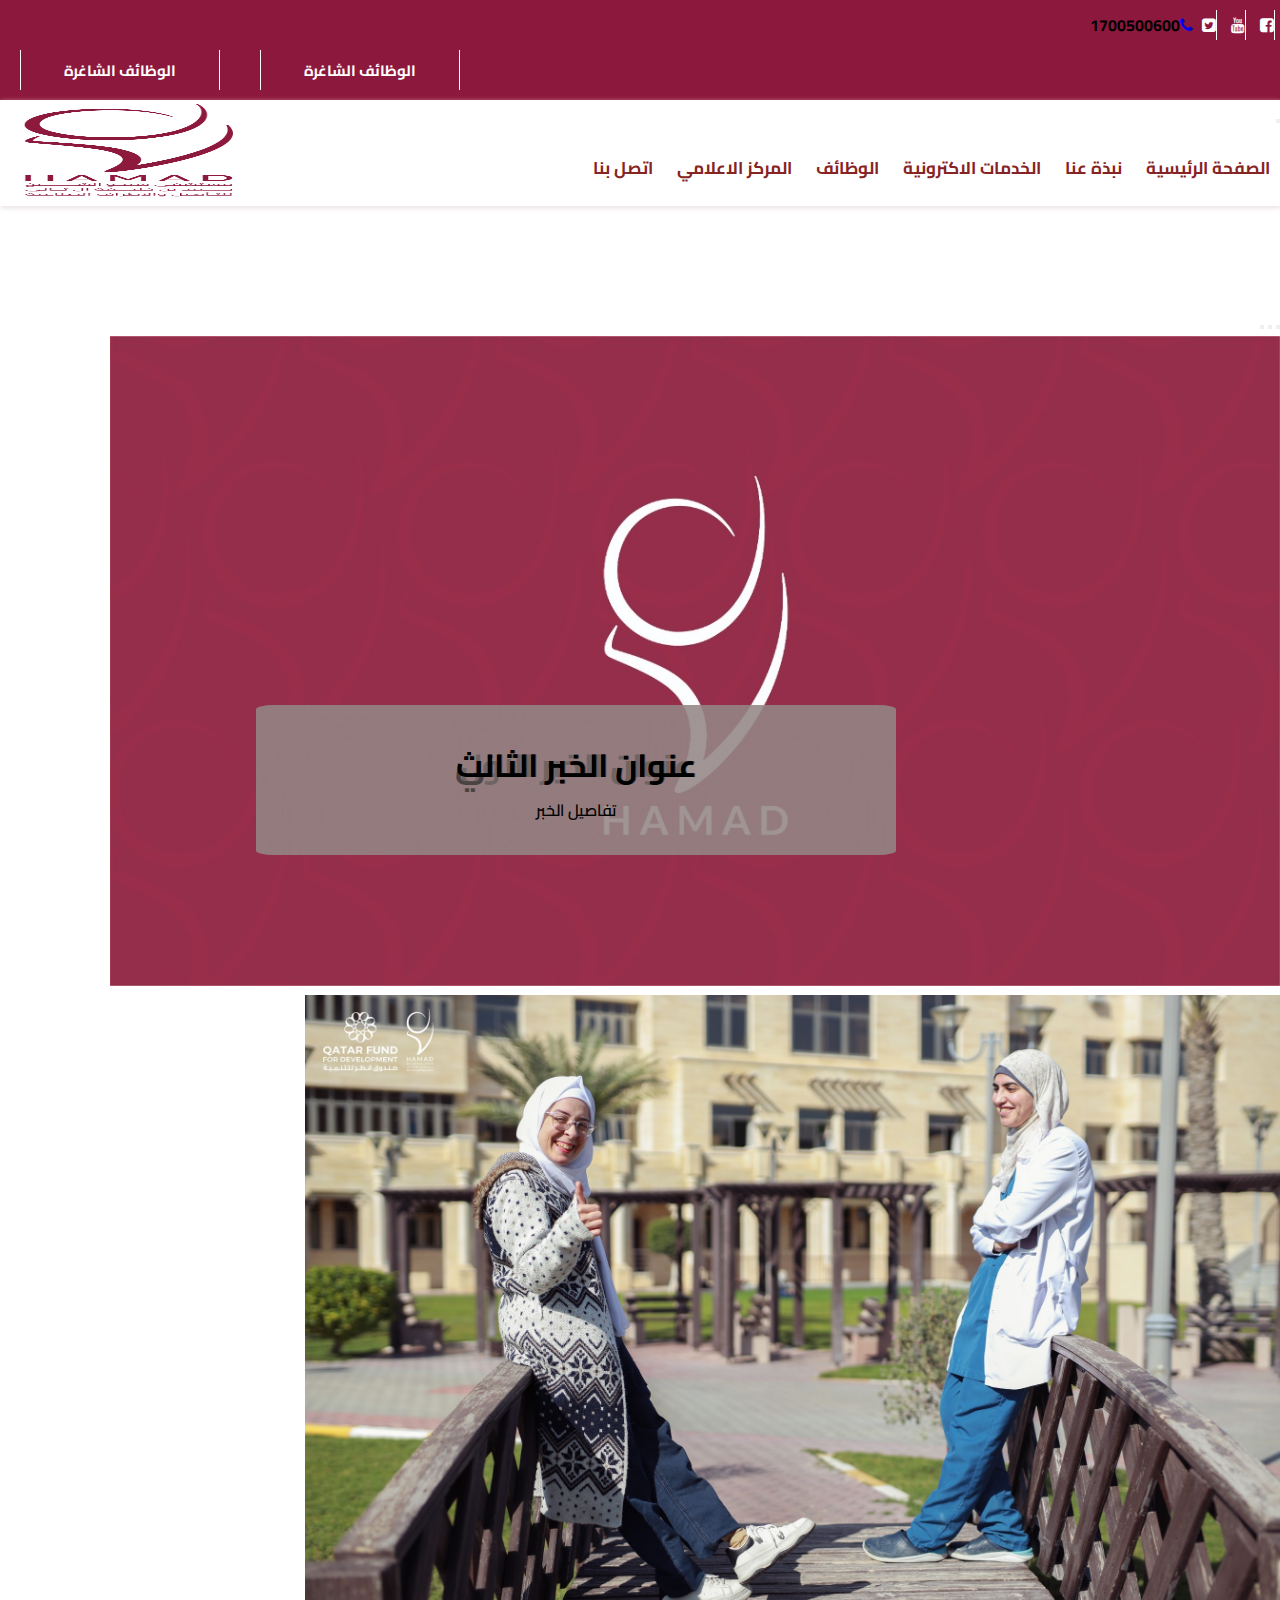
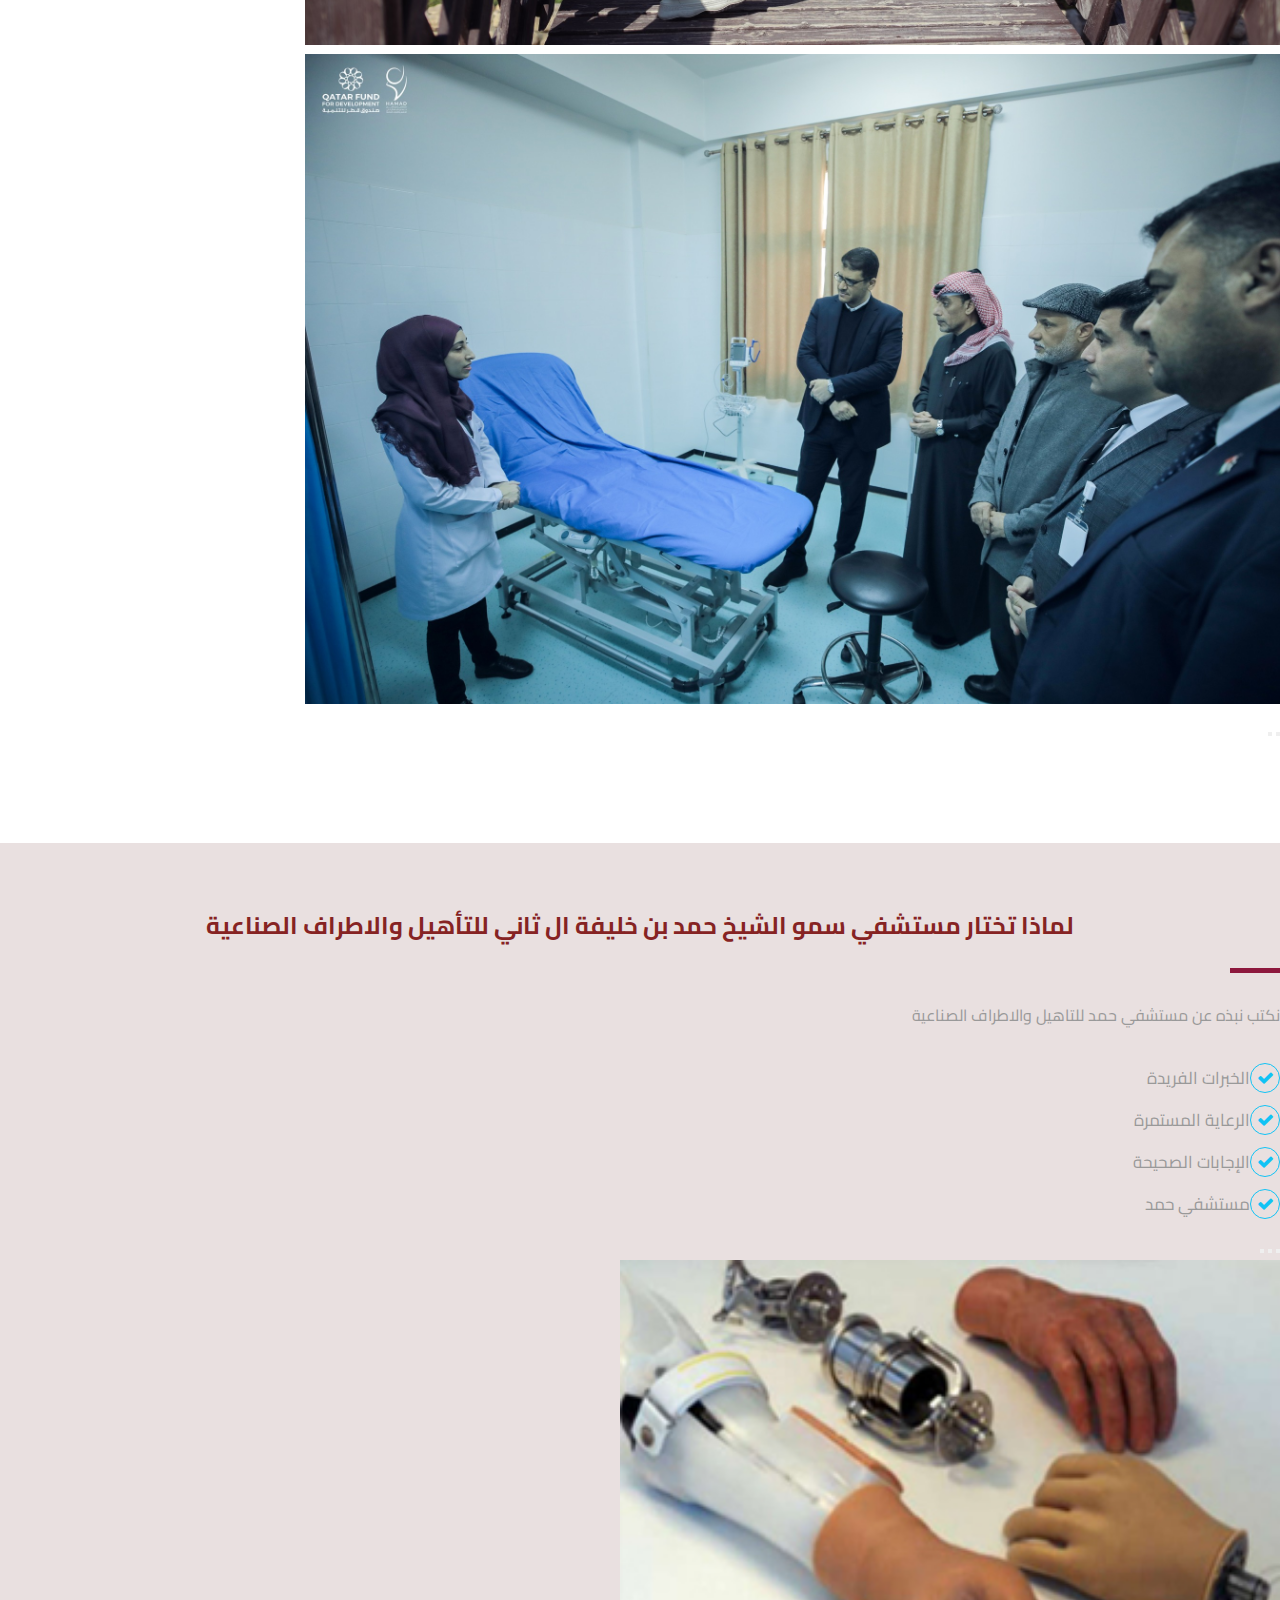
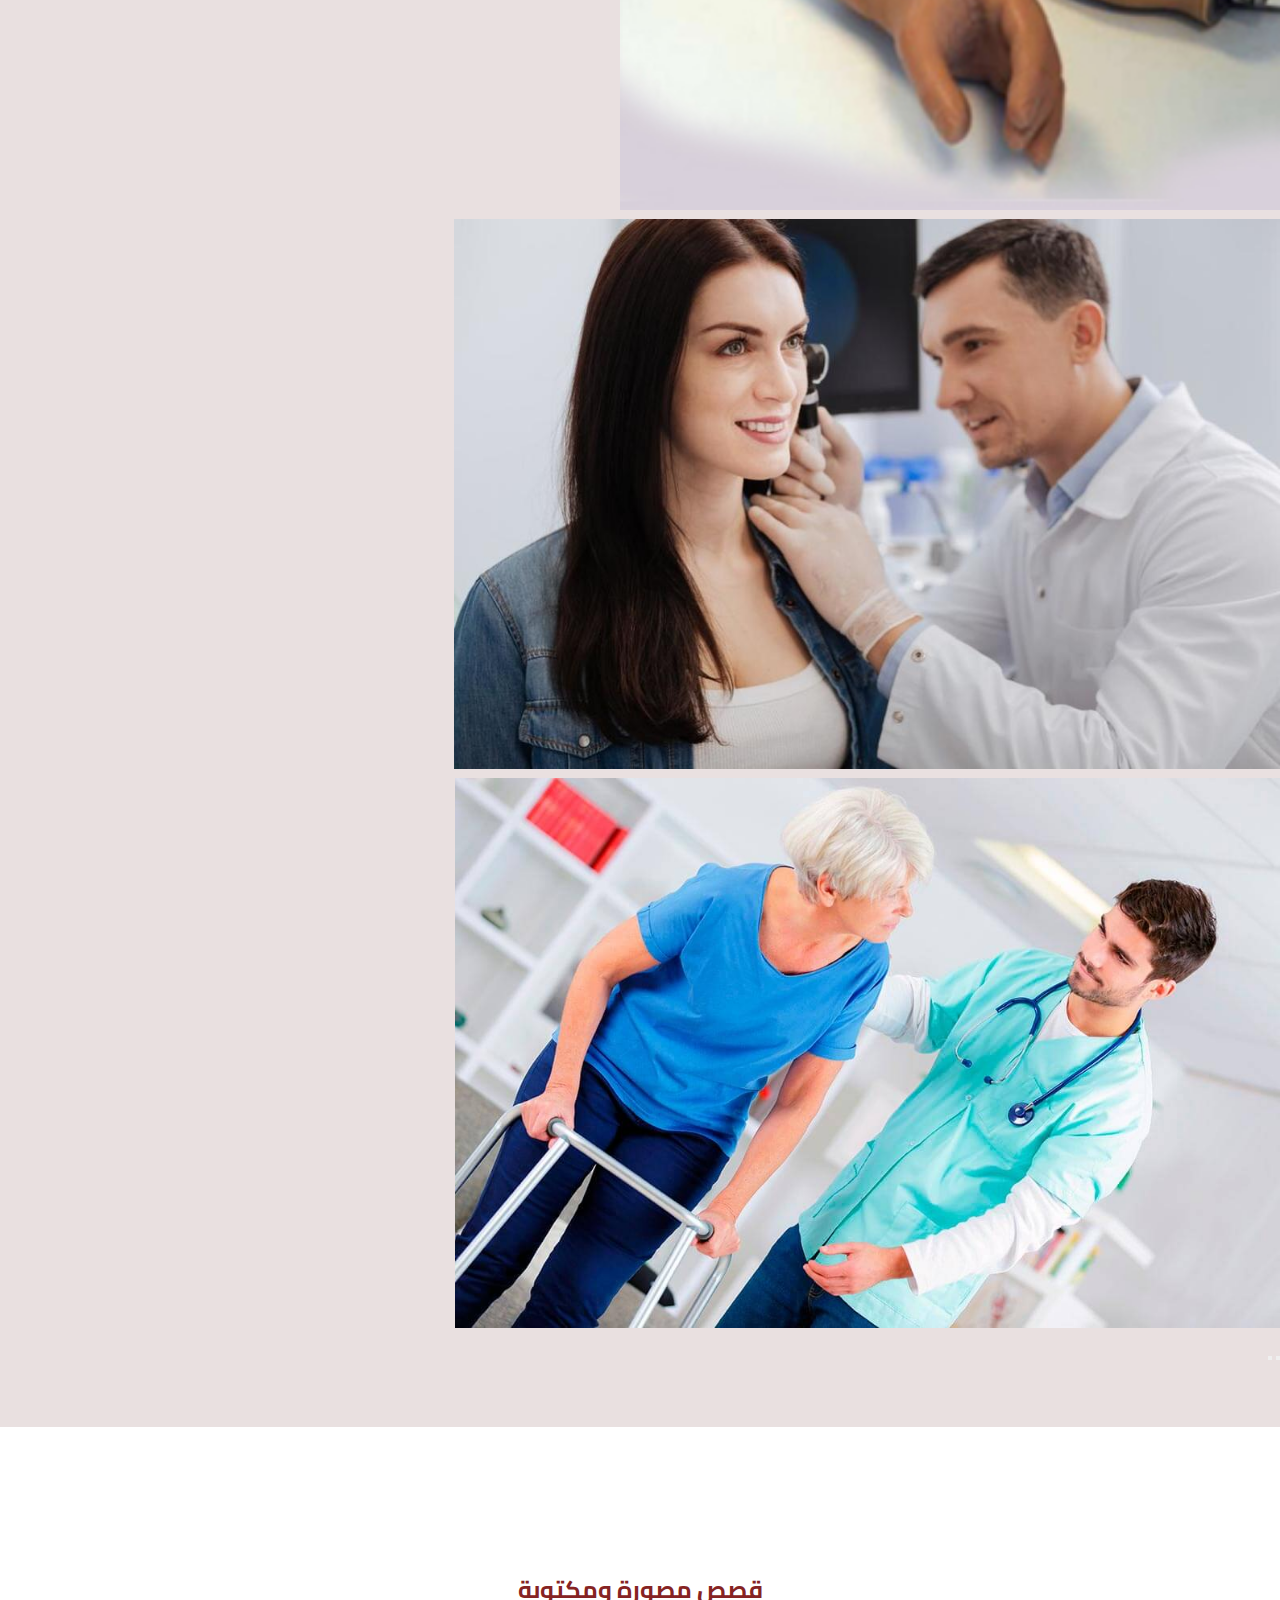
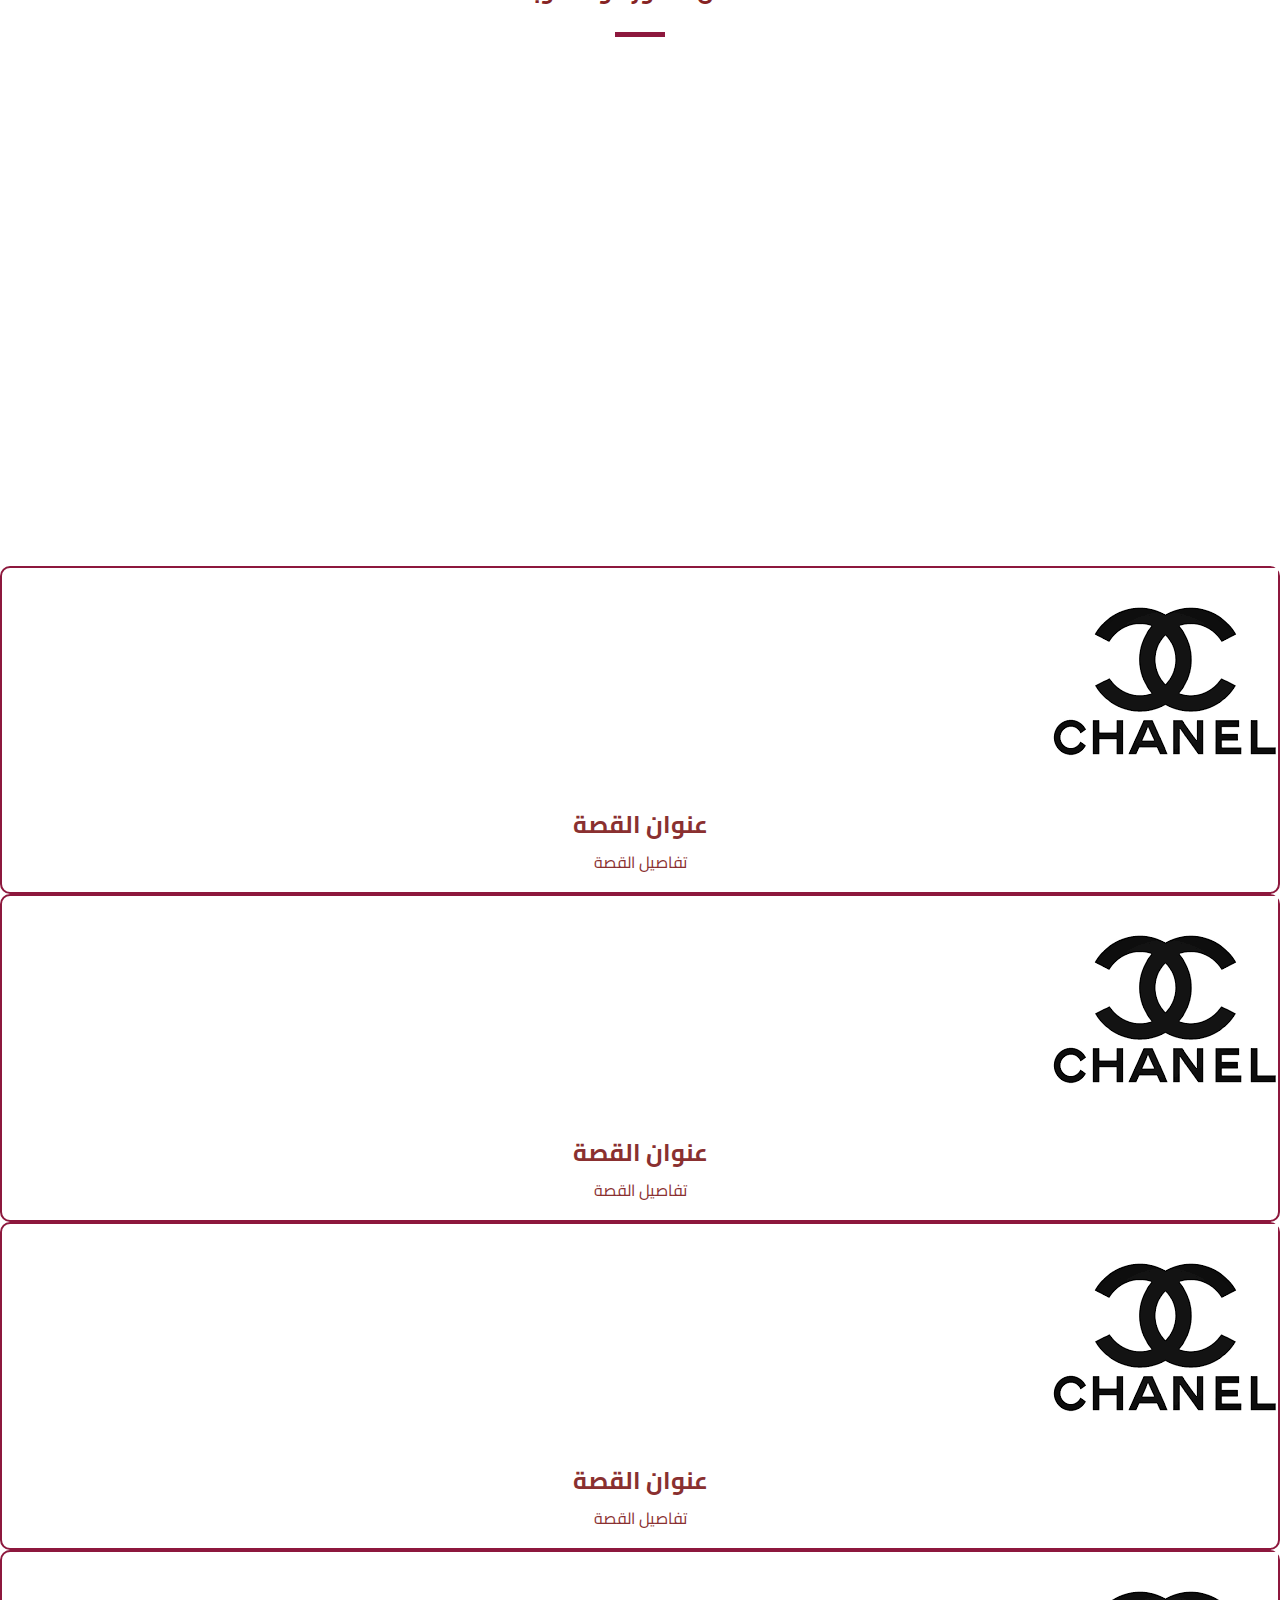
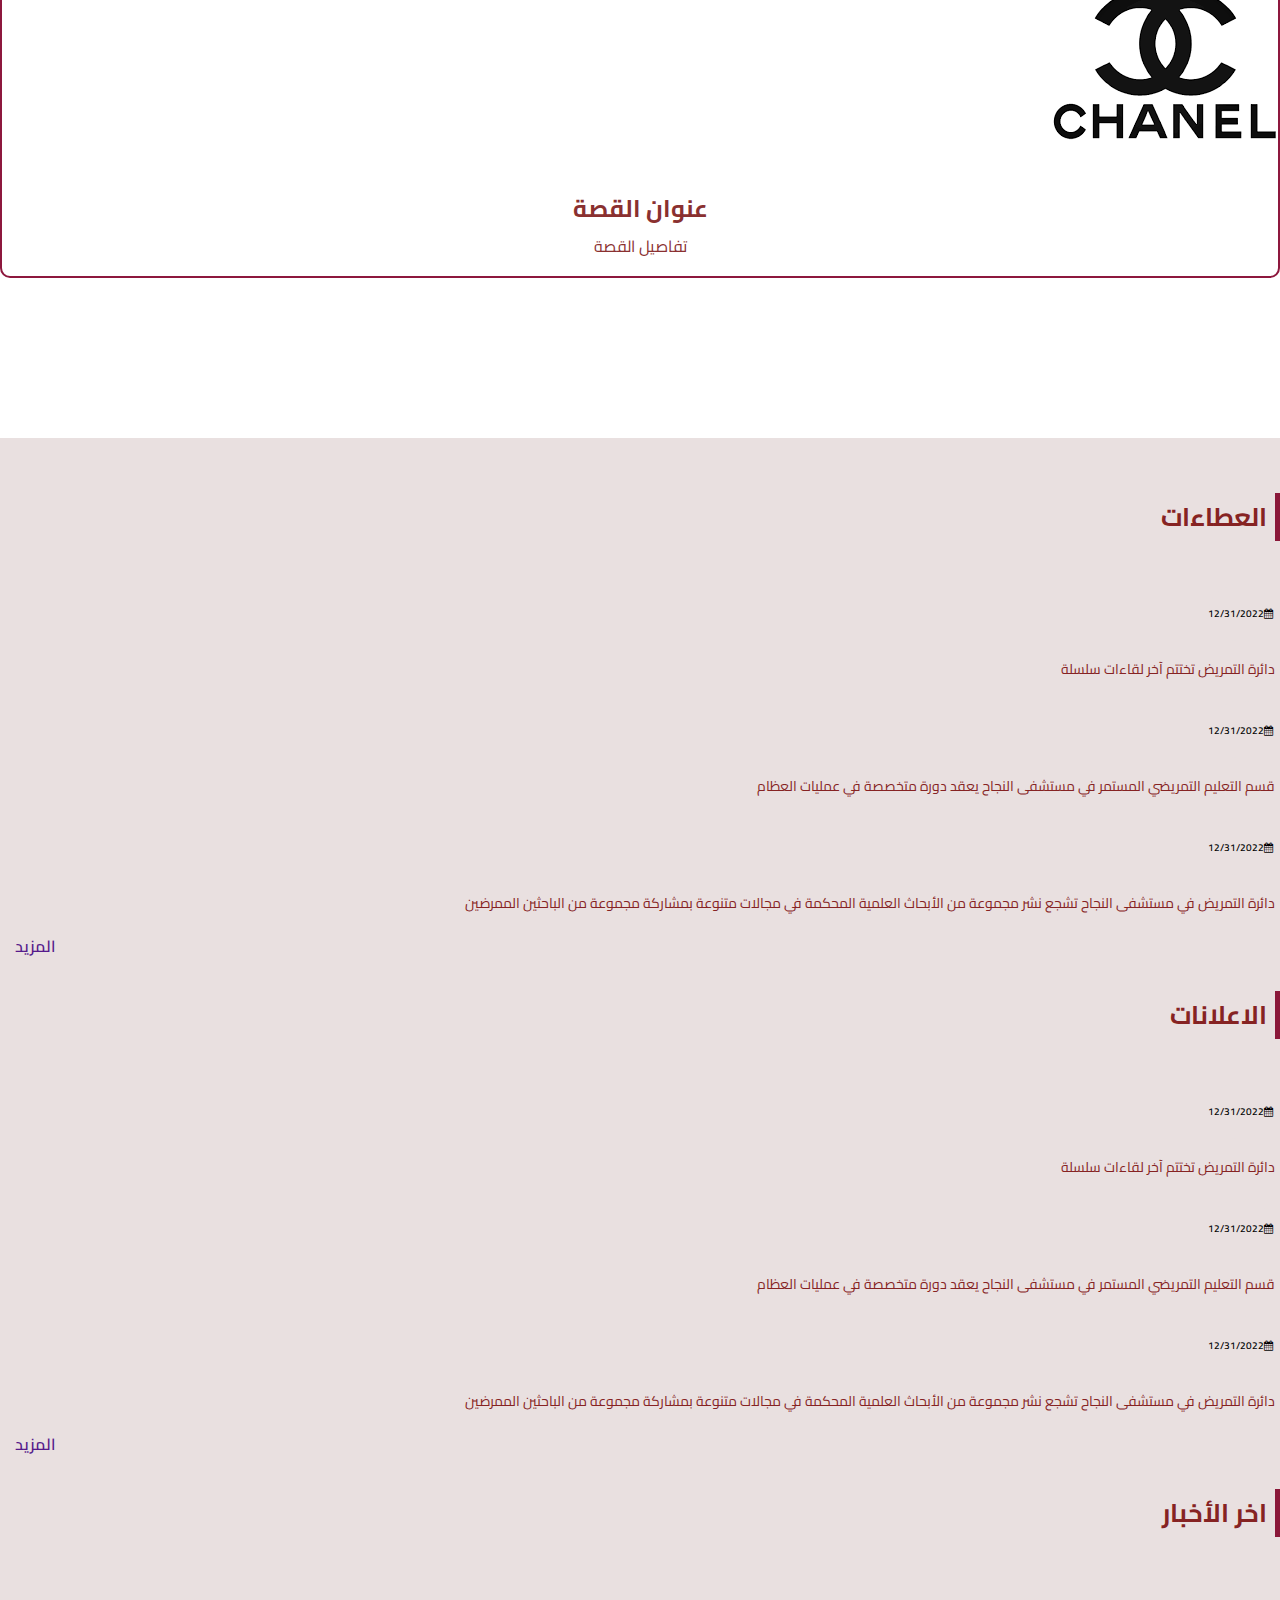
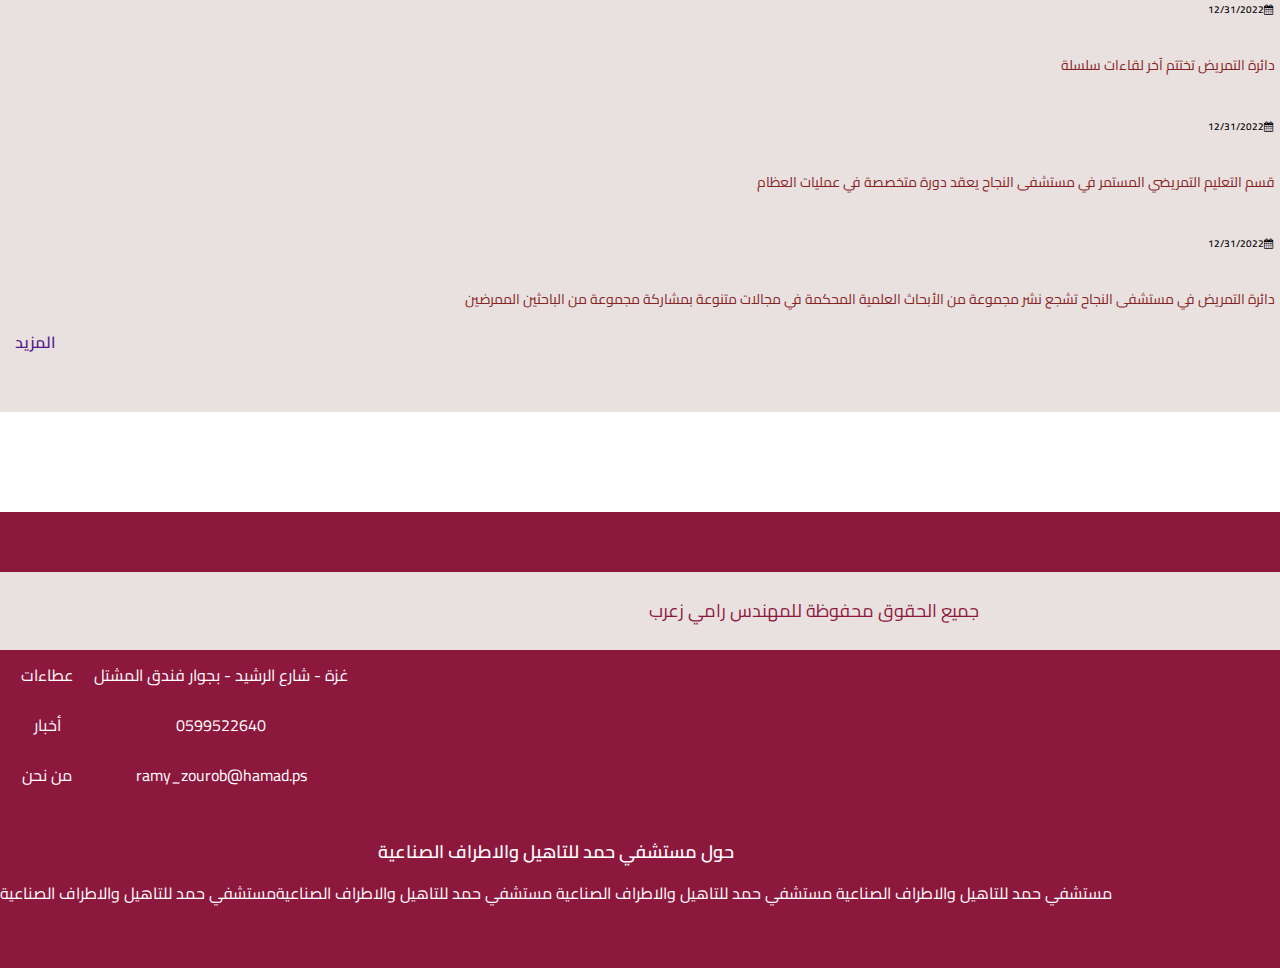
==== index.HTML @ 1cf13249 "first commit" ====
<!DOCTYPE html>
<html lang="en">
<head>
    <meta charset="UTF-8">
    <meta http-equiv="X-UA-Compatible" content="IE=edge">
    <meta name="viewport" content="width=device-width, initial-scale=1.0">
    <title>bootstrap</title>
    <!-- icon style sheets -->
    <!-- <link rel="stylesheet" href="css/all.css" /> -->
    <link rel="stylesheet" href="css/font-awesome.min.css" />
    <!-- main style_t css file -->
    <link rel="stylesheet" href="css/App.css" />
    <!-- google fonts -->

    <!-- <link rel="preconnect" href="https://fonts.googleapis.com">
    <link rel="preconnect" href="https://fonts.gstatic.com" crossorigin>
    <link href="https://fonts.googleapis.com/css2?family=Tajawal:wght@300&display=swap" rel="stylesheet"> -->

    <link href="https://fonts.googleapis.com/css2?family=Cairo&display=swap" rel="stylesheet">
    <!-- bootstrap -->
    <link href="https://cdn.jsdelivr.net/npm/bootstrap@5.0.2/dist/css/bootstrap.min.css" rel="stylesheet"
        integrity="sha384-EVSTQN3/azprG1Anm3QDgpJLIm9Nao0Yz1ztcQTwFspd3yD65VohhpuuCOmLASjC" crossorigin="anonymous">

</head>
<body>
<section class="header-top">
    <div class="container">
        <div class="row">
            <div class="col-md-4 d-flex">
                <ul class="icon-header ">
                    <li class="phon-number pe-2 mt-3"> <a href="#"><i class="fa fa-facebook-square"></i></a></li>
                    <li class="saersh pe-2 mt-3"> <a href="#"><i class="fa fa-youtube"></i></a></li>
                    <li class="media pe-2 mt-3"> <a href="#"><i class="fa fa-twitter-square"></i></a></li>
                    <span class="header-phon text-white pe-2 mt-2"><a href="1700500600"><i class="fa fa-phone"></i></a>1700500600</span>
                </ul>
            </div>
            <div class="col-md-4"></div>

            <div class="header-job col-md-4 d-flex">
                <button class="header-job pe-2"><a href="../view/job.html">الوظائف الشاغرة</a></button>
                <button class="header-job pe-2"><a href="../view/job.html">الوظائف الشاغرة</a></button>
            </div>
        </div>
    </div>
</section>

    <nav class="navbar navbar-expand-md navbar-dark  p-2">
            <div class="container">
                        <div class="col-md-4 px-5">
                            <div class="content-logo "> 
                                <img src="img/ColoredLogo.png" alt="" class="navbar-logo img-thumbnail">
                            </div>
                        </div>
                        <!-- <div class="col-md-0">
                        </div> -->
        
                        <div class="col-md-8">
                            <button class="navbar-toggler bg-dark" type="button" data-bs-toggle="collapse" data-bs-target="#rami"
                                aria-controls="rami" aria-expanded="false" aria-label="Toggle navigation">
                                <span class="navbar-toggler-icon"></span>
                            </button>
        
                            <ul id="rami" class="navbar-nav collapse navbar-collapse">
                                <li class="nav-item"> <a class="nav-item" href="#"> الصفحة الرئيسية </a></li>
                                <li class="nav-item"> <a class="nav-item" href="#"> نبذة عنا </a></li>
                                <li class="nav-item"> <a class="nav-item" href="#"> الخدمات الاكترونية </a></li>
                                <li class="nav-item"> <a class="nav-item" href="#"> الوظائف </a></li>
                                <li class="nav-item"> <a class="nav-item" href="#"> المركز الاعلامي </a></li>
                                <li class="nav-item"> <a class="nav-item" href="#"> اتصل بنا </a></li>
                            </ul>
                        </div>
                    </div>

            
        
    </nav>


    <section class="sildes pt-1 m-0">

        <div class="container">

            <!-- Carousel -->
            <div id="demo" class="carousel slide" data-bs-ride="carousel">

                <!-- Indicators/dots -->
                <div class="carousel-indicators">
                    <button type="button" data-bs-target="#demo" data-bs-slide-to="0" class="active" aria-current="true"
                        aria-label="Slide 1"></button>
                    <button type="button" data-bs-target="#demo" data-bs-slide-to="1" aria-label="Slide 2"></button>
                    <button type="button" data-bs-target="#demo" data-bs-slide-to="2" aria-label="Slide 3"></button>
                </div>

                <!-- The slideshow/carousel -->
                <div class="carousel-inner ">
                    <div class="carousel-item active ">
                        <img src="img/WhatsApp Image 2021-09-07 at 2.24.34 PM (1).jpeg" alt="Los Angeles" class="d-block w-100"
                            height="650px">
                        <div class="carousel-caption  ">
                            <h1 class="card-title">عنوان الخبر الاول </h1>
                            <span>تفاصيل الخبر</span>
                        </div>
                    </div>
                    <div class="carousel-item">
                        <img src="img/322540540_557510499611016_3101926929447348487_n.jpg" alt="Chicago" class="d-block w-100" height="650px">
                        <div class="carousel-caption">
                            <h1 class="card-title">عنوان الخبر الثاني </h1>
                            <span>تفاصيل الخبر</span>
                        </div>
                    </div>
                    <div class="carousel-item">
                        <img src="img/332153413_1125102698156128_404642898431330889_n.jpg" alt="New York" class="d-block w-100" height="650px">
                        <div class="carousel-caption ">
                            <h1 class="card-title col-md-6">عنوان الخبر الثالث </h1>
                            <span>تفاصيل الخبر</span>
                        </div>
                    </div>
                </div>

                <!-- Left and right controls/icons -->
                <button class="carousel-control-prev" type="button" data-bs-target="#demo" data-bs-slide="prev">
                    <span class="carousel-control-prev-icon"></span>
                </button>
                <button class="carousel-control-next" type="button" data-bs-target="#demo" data-bs-slide="next">
                    <span class="carousel-control-next-icon"></span>
                </button>
            </div>

        </div>

    </section>
    
<!-- Why Choose Us (Services)-->
<section class="Services">
    <div class="Services navbar-expand-md navbar-dark">
        <div class="container">
            <!-- <div class="row"> -->
                <div class="row Services content justify-content-center">

                    <div class="Services-item col-md-6">
                        <div class="section-header">
                            <h2 class="section-title">لماذا تختار مستشفي سمو الشيخ حمد بن خليفة ال ثاني للتأهيل والاطراف
                                الصناعية</h2>
                            <span class="line"></span>
                        </div>
                        <p class="Services-item-des">نكتب نبذه عن مستشفي حمد للتاهيل والاطراف الصناعية</p>
                        <ul class="Services-list">
                            <li> <i class="fa fa-check fa-lw"></i>الخبرات الفريدة</li>
                            <li> <i class="fa fa-check fa-lw"></i>الرعاية المستمرة</li>
                            <li> <i class="fa fa-check fa-lw"></i>الإجابات الصحيحة</li>
                            <li> <i class="fa fa-check fa-lw"></i>مستشفي حمد</li>
                        </ul>
                    </div>
    
                    <div class="Services-item col-md-6">
                        <div class="Services-item-img">
                            <!-- <img src="img/التاهيل.jpg" alt=""> -->
                            <div id="demo1" class="carousel slide" data-bs-ride="carousel">

                                <!-- Indicators/dots -->
                                <div class="carousel-indicators">
                                    <button type="button" data-bs-target="#demo1" data-bs-slide-to="0" class="active" aria-current="true"
                                        aria-label="Slide 1"></button>
                                    <button type="button" data-bs-target="#demo1" data-bs-slide-to="1" aria-label="Slide 2"></button>
                                    <button type="button" data-bs-target="#demo1" data-bs-slide-to="2" aria-label="Slide 3"></button>
                                </div>
                
                                <!-- The slideshow/carousel -->
                                <div class="carousel-inner rounded">
                                    <div class="carousel-item active">
                                        <img src="img/الاطراف.jpg" alt="Los Angeles" class="d-block w-100"
                                            height="550px">
                                    </div>
                                    <div class="carousel-item">
                                        <img src="img/السمع والتوازن.jpg" alt="Chicago" class="d-block w-100" height="550px">

                                    </div>
                                    <div class="carousel-item">
                                        <img src="img/التاهيل.jpg" alt="New York" class="d-block w-100" height="550px">

                                    </div>
                                </div>
                
                                <!-- Left and right controls/icons -->
                                <button class="carousel-control-prev" type="button" data-bs-target="#demo1" data-bs-slide="prev">
                                    <span class="carousel-control-prev-icon"></span>
                                </button>
                                <button class="carousel-control-next" type="button" data-bs-target="#demo1" data-bs-slide="next">
                                    <span class="carousel-control-next-icon"></span>
                                </button>
                            </div>
                        </div>
                        <!-- <ul class="Services-bollets">
                            <li class="active"></li>
                            <li></li>
                            <li></li>
                        </ul> -->
                    </div>

                </div>
            </div>

        <!-- </div> -->
    </div>

</section>

<section>
    <!-- Success stories -->
    <!-- <div class="stories"> -->
    <!-- section header -->
    <div class="section-header pd-y">
                <h2 class="section-title">قصص مصورة ومكتوبة</h2>
                <span class="line"></span>
            </div>
    <div class="container">
            <!-- <div class="row stories-content"> -->
                <div class="row content-stories m-0 justify-content-center">

                    <div class="stories-video col-md-6 d-flex">
                        <iframe width="1349" height="480" src="https://www.youtube.com/embed/rgUGmun47l4"
                            title="تعرفوا على أبرز خدمات مستشفى حمد المجانية" frameborder="0"
                            allow="accelerometer; autoplay; clipboard-write; encrypted-media; gyroscope; picture-in-picture; web-share"
                            allowfullscreen></iframe>
                    </div>

                    <div class="stories-text col-md-6 d-flex justify-content-around">
                        <div class="row stories-text2 col-md-6 justify-content-center">
                            <div class="stories-item w-98 mb-3 col-md-10 col-lg-10 col-sm-6">
                                <img src="img/images.png" alt="rami" class="stories-item-img">
                                <h2 class="stories-item-title">عنوان القصة</h2>
                                <p class="stories-item-des">تفاصيل القصة</p>
                            </div>
    
                            <div class="stories-item w-98 mb-3 col-md-10 col-lg-10 col-sm-6">
                                <img src="img/images.png" alt="rami" class="stories-item-img">
                                <h2 class="stories-item-title">عنوان القصة</h2>
                                <p class="stories-item-des">تفاصيل القصة</p>
                            </div>
                        </div>
                        <div class="row stories-text3 col-md-6 justify-content-center me-5">
                            <div class="stories-item w-98 mb-3 col-md-10 col-lg-10 col-sm-6">
                                <img src="img/images.png" alt="rami" class="stories-item-img">
                                <h2 class="stories-item-title">عنوان القصة</h2>
                                <p class="stories-item-des">تفاصيل القصة</p>
                            </div>
    
                            <div class="stories-item w-98 mb-3 col-md-10 col-lg-10 col-sm-6">
                                <img src="img/images.png" alt="rami" class="stories-item-img">
                                <h2 class="stories-item-title">عنوان القصة</h2>
                                <p class="stories-item-des">تفاصيل القصة</p>
                            </div>
                        </div>
                        <!-- <div class="stories-item w-50">
                            <img src="img/images.png" alt="rami" class="stories-item-img">
                            <h2 class="stories-item-title">عنوان القصة</h2>
                            <p class="stories-item-des">تفاصيل القصة</p>
                        </div> -->

                        <!-- <div class="stories-item w-50">
                            <img src="img/images.png" alt="rami" class="stories-item-img">
                            <h2 class="stories-item-title">عنوان القصة</h2>
                            <p class="stories-item-des">تفاصيل القصة</p>
                        </div> -->
                    </div>
                </div>
            <!-- </div> -->
        <!-- </div> -->
    </div>
</section>


    <!-- Why Choose Us (News)-->

<section class="News-dep">
    <div class="News pd-y justify-content-center">
        <div class="container">
            <div class="row d-flex News-content justify-content-around">

                <div class="card text-light col-lg-3 col-md-4 col-sm-6 mt-5">
                    <dir class="News-title">
                        <h2>العطاءات</h2>
                        <!-- <a href="">المزيد</a> -->
                    </dir>

                    <div class="News-body mb-3 w-100 ">
                        <ul class="list-group">
                            <li class="list-group-item w-100 ">

                                <div class="icon"><i class="fa fa-calendar" aria-hidden="true"></i>12/31/2022</div>
                                <div class="sss"><a href="#">دائرة التمريض تختتم آخر لقاءات سلسلة</a></div>

                            </li>

                            <li class="list-group-item w-100 col-md-10 col-lg-10 col-sm-6">
                                <div class="icon"><i class="fa fa-calendar" aria-hidden="true"></i>12/31/2022</div>
                                <div class="sss"><a href="#">قسم التعليم التمريضي المستمر في مستشفى النجاح يعقد دورة
                                        متخصصة في عمليات العظام</a></div>
                            </li>
                            <li class="list-group-item w-100 col-md-10 col-lg-10 col-sm-6">
                                <div class="icon"><i class="fa fa-calendar" aria-hidden="true"></i>12/31/2022</div>
                                <div class="sss"><a href="#">دائرة التمريض في مستشفى النجاح تشجع نشر مجموعة من الأبحاث
                                        العلمية المحكمة في مجالات متنوعة بمشاركة مجموعة من الباحثين الممرضين</a></div>
                            </li>
                            <a class="rrr" href="">المزيد</a>
                        </ul>
                        <!-- <p>قسم التعليم التمريضي المستمر في مستشفى النجاح يعقد دورة متخصصة في عمليات العظام</p> -->

                    </div>

                </div>

                <div class="card text-light col-lg-3 col-md-4 col-sm-6 mt-5">
                    <dir class="News-title">
                        <h2>الاعلانات</h2>
                    </dir>

                    <div class="News-body mb-3 w-100 col-md-10 col-lg-10 col-sm-6">
                        <ul class="list-group">
                            <li class="list-group-item w-100 col-md-10 col-lg-10 col-sm-6">

                                <div class="icon"><i class="fa fa-calendar" aria-hidden="true"></i>12/31/2022</div>
                                <div class="sss"><a href="#">دائرة التمريض تختتم آخر لقاءات سلسلة</a></div>

                            </li>

                            <li class="list-group-item w-100 col-md-10 col-lg-10 col-sm-6">
                                <div class="icon"><i class="fa fa-calendar" aria-hidden="true"></i>12/31/2022</div>
                                <div class="sss"><a href="#">قسم التعليم التمريضي المستمر في مستشفى النجاح يعقد دورة
                                        متخصصة في عمليات العظام</a></div>
                            </li>
                            <li class="list-group-item w-100 col-md-10 col-lg-10 col-sm-6">
                                <div class="icon"><i class="fa fa-calendar" aria-hidden="true"></i>12/31/2022</div>
                                <div class="sss"><a href="#">دائرة التمريض في مستشفى النجاح تشجع نشر مجموعة من الأبحاث
                                        العلمية المحكمة في مجالات متنوعة بمشاركة مجموعة من الباحثين الممرضين</a></div>
                            </li>
                            <a class="rrr" href="">المزيد</a>
                        </ul>
                        <!-- <p>قسم التعليم التمريضي المستمر في مستشفى النجاح يعقد دورة متخصصة في عمليات العظام</p> -->
                    </div>
                </div>

                <div class="card text-light col-lg-3 col-md-4 col-sm-6 mt-5">
                    <dir class="News-title">
                        <h2>اخر الأخبار</h2>
                    </dir>

                    <div class="News-body mb-3 w-100 col-md-10 col-lg-10 col-sm-6">
                        <ul class="list-group">
                            <li class="list-group-item w-100 col-md-10 col-lg-10 col-sm-6">

                                <div class="icon"><i class="fa fa-calendar" aria-hidden="true"></i>12/31/2022</div>
                                <div class="sss"><a href="#">دائرة التمريض تختتم آخر لقاءات سلسلة</a></div>

                            </li>

                            <li class="list-group-item w-100 col-md-10 col-lg-10 col-sm-6">
                                <div class="icon"><i class="fa fa-calendar" aria-hidden="true"></i>12/31/2022</div>
                                <div class="sss"><a href="#">قسم التعليم التمريضي المستمر في مستشفى النجاح يعقد دورة
                                        متخصصة في عمليات العظام</a></div>
                            </li>
                            <li class="list-group-item w-100 col-md-10 col-lg-10 col-sm-6">
                                <div class="icon"><i class="fa fa-calendar" aria-hidden="true"></i>12/31/2022</div>
                                <div class="sss"><a href="#">دائرة التمريض في مستشفى النجاح تشجع نشر مجموعة من الأبحاث
                                        العلمية المحكمة في مجالات متنوعة بمشاركة مجموعة من الباحثين الممرضين</a></div>
                            </li>
                            <a class="rrr" href="">المزيد</a>
                        </ul>

                        <!-- <p>قسم التعليم التمريضي المستمر في مستشفى النجاح يعقد دورة متخصصة في عمليات العظام</p> -->
                    </div>
                </div>
            </div>
        </div>
    </div>
</section>


        <!-- Footer Section -->

<section class="footer justify-content-center p-0">
    <div class="container">
        <div class="footer-content d-flex">
            <div class="footer-item col-md-4">
                <h2>روابط سريعة</h2>
                <h3>عطاءات</h3>
                <h3>أخبار</h3>
                <h3>من نحن</h3>
            </div>
            <div class="footer-item col-md-4">
                <h2>تواصل معنا</h2>
                <h3>غزة - شارع الرشيد - بجوار فندق المشتل</h3>
                <h3>0599522640</h3>
                <h3>ramy_zourob@hamad.ps</h3>
            </div>
            <div class="footer-item col-md-4">
                <h2>حول مستشفي حمد للتاهيل والاطراف الصناعية</h2>
                <p>مستشفي حمد للتاهيل والاطراف الصناعية مستشفي حمد للتاهيل والاطراف الصناعية مستشفي حمد للتاهيل والاطراف
                    الصناعيةمستشفي حمد للتاهيل والاطراف الصناعية</p>
            </div>
            <div class="clear"></div>
        </div>
    </div>
    <div class="copyright-content">
        <div class="copyright-itme col-md-12 text-center">
            <p>جميع الحقوق محفوظة للمهندس رامي زعرب</p>
        </div>
    </div>
</section>

    





    <!-- jQuery library -->
    <script src="https://cdn.jsdelivr.net/npm/jquery@3.6.3/dist/jquery.slim.min.js"></script>

    <!-- Popper JS -->
    <script src="https://cdn.jsdelivr.net/npm/popper.js@1.16.1/dist/umd/popper.min.js"></script>

    <!-- Latest compiled JavaScript -->
    <script src="https://cdn.jsdelivr.net/npm/bootstrap@4.6.2/dist/js/bootstrap.bundle.min.js"></script>


    <script src="https://cdn.jsdelivr.net/npm/jquery@3.6.3/dist/jquery.slim.min.js"></script>
    <script src="https://cdn.jsdelivr.net/npm/popper.js@1.16.1/dist/umd/popper.min.js"></script>
    <script src="https://cdn.jsdelivr.net/npm/bootstrap@4.6.2/dist/js/bootstrap.bundle.min.js"></script>


    <script src="https://cdn.jsdelivr.net/npm/bootstrap@5.0.2/dist/js/bootstrap.bundle.min.js"
        integrity="sha384-MrcW6ZMFYlzcLA8Nl+NtUVF0sA7MsXsP1UyJoMp4YLEuNSfAP+JcXn/tWtIaxVXM"
        crossorigin="anonymous"></script>
</body>
</html>
---- css/App.css ----
.section-header .section-title{
    /* font-size: 35px; */
    text-transform: capitalize;
    margin-bottom: 20px;
    font-size: 1.5rem;
    color: rgb(134, 35, 35);
    text-align: center;
    font-weight: 700;
}

.section-header .line{
    display: block;
    width: 50px;
    height: 5px;
    /* background-color: #8a1739; */
    background-color: #8d183d;;
    margin:  0 auto 0 auto;
    /* margin-bottom: 70px; */
}
.pd-y{
    padding:40px 0;  /** بعمل Padding من top و pottom **/
    
}

.carousel-caption {
    width:50%;
    position: absolute;
    /* خرجت العنصر خارج اطار الصفحة  */
    top: 80%;
    /* */
    left:30%;
    /* */
    transform: translate(-20%, -10%);
    /* */
    text-align: center;
    background-color: rgb(148, 134, 134, 0.5);
    padding: 30px;
    border-radius: 3%;


}

* {
    margin: 0;
    padding: 0;
    box-sizing: border-box;
}

:root{
    --man-color:#d63384;
}
body{
    direction: rtl;
    font-family: 'Cairo', sans-serif;
}

section,footer,header{
    width: 100%;
    max-width: 100%;
    height: auto;
    overflow: hidden;
    margin-top: 40px;
    padding: 60px 0;
}

h1,h2,h3,h4,h5,h6,p,span{
    font-family: 'Cairo', sans-serif;
}

img{
    max-width: 100%;
}

p{
    line-height: 30px;
}

input{
    box-sizing: border-box;
    border: 5px;
}

ul{
    padding: 0;

}
li{
    list-style: none;
}


.navbar-logo{
    
        width: 20%;
        height: 100px;
        float: left;
        text-align: center;
    
    
}
a{
    font-family: 'Cairo', sans-serif;
    font-weight: bold;
}

/**********************************************/

.header-top{
    background: #8d183d;
    padding: 5px 0;
    margin: 0;
}

.header-top ul li{
    display:inline-block;
    margin: 5px;
}

.header-top ul li a{
    color: #fff;
    text-decoration: none;
}

.header-phon{
   /* border-left: 1px solid #ffff;  */
   /* color: #fff; */
   font-weight: bold;
}

.header-top ul:last-of-type li{
    border-right: 1px solid #fff;
}

.header-top button:last-of-type a{
    /* border-right: 1px solid #fff; */
}

.header-top a:hover {
    text-decoration: underline;
}

.header-job button {
    width: 200px;
    height: 40px;
    float: left;
    margin: 5px 20px;
    border-radius: none;
    border: none;
    border-left: 1px solid #ffffff;
    border-right: 1px solid #ffffff;
    background: none;
}

button a{
    text-decoration: none;
    font-size: 15px;
    font-weight: bold;
    color: rgb(255, 255, 255);
    font-family: 'Cairo', sans-serif;
    letter-spacing: 1px;
}
/*********************************************/



.Services{
    background-color: #e9e0e0;;
   
}

/* .Services-item{
    width: 50%;
    float: right;
} */
/* .Services-item .section-header{
    text-align: right;
} */

.Services-item .section-header .line{
    margin: 0 0 0 700px;
    
}

.Services-item .section-title{
        font-size: 20Px;
        font-weight: bold;
        color: rgb(138, 48, 48);
        text-transform: capitalize;
        font-size: 1.5rem;
        color: rgb(134, 35, 35);
        font-weight: 700;
        padding: 0 25px;

}

.Services-item-des{
    color: #999;
    line-height: 1.5;
    margin-bottom: 15px;
    text-align: right;
    padding-top: 30px;
    font-size: 16px;
    padding-bottom: 20px;
}

.Services-list{
    list-style: none;
}

.Services-list li{
    margin-bottom: 10px;
    color:#999;
    text-align: right;
    font-size: 17px;
}

.Services-list li i{
    border: 1px solid #11C3F5;
    color: #11C3F5;
    width: 30px;
    height: 30px;
    padding: 5px;
    border-radius: 50%;
    text-align: right;
    }
    
    /* .Services-item-img img {
        width: 100%;
    } */
    
    .Services-bollets {
        list-style: none;
        text-align: center;
    }
    
    .Services-bollets li {
        display: inline-block;
        width: 10px;
        height: 10px;
        background: #6195ff;
        margin: 10px 4px;
        border-radius: 50%;
        font-size: 70px;
        font-size: 1.2rem;
        font-weight: 400;
    }
    
    .Services-bollets li.active {
        background-color: #8a1739;
    }
    
    .Services-bollets li:hover {
        background-color: #8a1739;
    }

    /************************************ Header *******************************/

.navbar{
    /* background-color: #8d183d; */
    box-shadow: 1px 2px 5px #e9e0e0;
}

.navbar-nav li {
    /* text-align: right; */
    list-style: none;
    display: inline-block;

}

.navbar-nav li a {
    text-transform: capitalize;
    text-decoration: none;
    padding: 22px 10px;
    display: block;
    font-size: 17px;
    font-weight: bold;
    color: rgb(134, 35, 35);

}


.navbar-nav li a:hover {
    display: block;
    background-color: rgb(207, 165, 165);
    border-radius: 10px;
    padding: 22px 10px;
}


/************************************ Min-Header *******************************/



/************************************ Success stories *******************************/

.stories{
    position: relative;
}

.content-stories{
    width: 100%;
}


.stories-title{
    text-align: center;
    font-size: 18px;
    font-weight: 400;
}


.stories-text{

    display: block;
    color: rgb(138, 48, 48);    
}

.stories-text .stories-item{

    list-style: none;
    border: 2px solid #8d183d;;
    border-radius: 10px;

}



.stories-item .stories-item-title{
    text-align: center;
}

.stories-item-des{
    text-align: center;
    padding-bottom: 15px;
}





/************************************ News *******************************/
/************************************ News *******************************/

.News{
    background-color:  #e9e0e0;
}

.News-item{
    width: 30%;
    height: auto;
    float: left;
    border: 1px solid #fffafa;
    border-radius: 20px;
    text-align: right;
    background-color: #ffffff;
}


.News-content .News-item.margin{
    margin: 0 3%;
}

.News-content .News-title {
    border-right: 5px solid #8a1739;
    padding-right: 0.5rem;
    margin-bottom: 1.5rem;
    margin-top: 15px;
    font-size: 17px;
    color: rgb(134, 35, 35);
    font-weight: 700;
    
}

.News-content .list-group-item{
    list-style: none;
    margin-top: 15px ;
    display: block;
    font-size: 1rem;
    font-weight: 400;


    
}

.News-content .list-group-item a{
    list-style: none;
    margin-top: 15px ;
    margin-bottom: 0px;
    display: block;
    font-size: 14px;
    font-weight: 400;
    color:rgb(134, 35, 35);
    text-decoration: none;


    
}

.News-content .list-group-item .icon{
    /* width: 19%;  */
    height: 57px;
    background-color: #e9e0e0;
    border-radius: 50%;
    float: right;
    margin-top: 4px;
    margin-left: 4px;
    margin-right: 7px;
    text-align: center;
    padding: 20px 0;
    font-size: 10px;
    font-weight: 600;


    
}

.News-content .list-group-item .sss{
    width: 100%;
    float: right;
    margin-right: 5px;
 

        
    }

    a.rrr{
        text-align: left;
        font-size: 1rem;
        font-weight: 600;
        margin: 15px;
        text-decoration: none;
    }

.list-group {
    display: flex;
    flex-direction: column;
    padding-right: 0;
    margin-bottom: 0;
    
}
/* .News-content{
    overflow: hidden;

} */





.footer{
    background-color: #8d183d;
    /* background-image: url(../img/g1mtv.jpeg) ;
    background-size: cover;
    position: relative;
    background-attachment: fixed; */
}

footer{
    width: 100%;
    max-width: 100%;
    height: auto;
    overflow: hidden;
    /* margin-top: 0;
    padding: 0 0; */
}



.footer-content{
    /* background-color: #8d183d; */
    /* background-color: rgb(148, 134, 134, 0.5); */

    
}

.footer-item{
    /* display: inline-block; */
    /* width: 30%; */
    margin: auto;
    padding-top: 25px;
    /* background-color: #f70000; */
    /* background-color: #8d183d; */
    text-align: center; 
    float: left; 
    color: #fff;
    
   
}

.footer-item.margin{
    margin: 0 5%;
}

.footer-item h2{
    padding: 10px 0;
    font-size: 18px;
    font-weight: 600;
}

.footer-item h3{
    padding: 10px 0;
    font-size: 16px;
    font-weight: 400;
}

.footer-item i{
    margin: 0 10px;
}

.copyright{
    /* background-color: #e9e0e0; */


    
}

.copyright-content{
    /* background-color: #f00c0c;
    margin-top: 300px 0;
    padding:20px 0;
    text-align: center; */
    /* margin-top: 25px; */
    color: #8d183d;
    font-size: 18px;
    padding: 1.5rem 0;
    font-weight: 400;
    position: relative;
    z-index: 1;
    background-color: #e9e0e0;
    text-align: center;
}

.copyright-itme p{
    /* padding-top:200px; */
    /* margin-top: 100px 0; */
    /* margin-top: 300px 0;
    background-color: #11C3F5; */
}
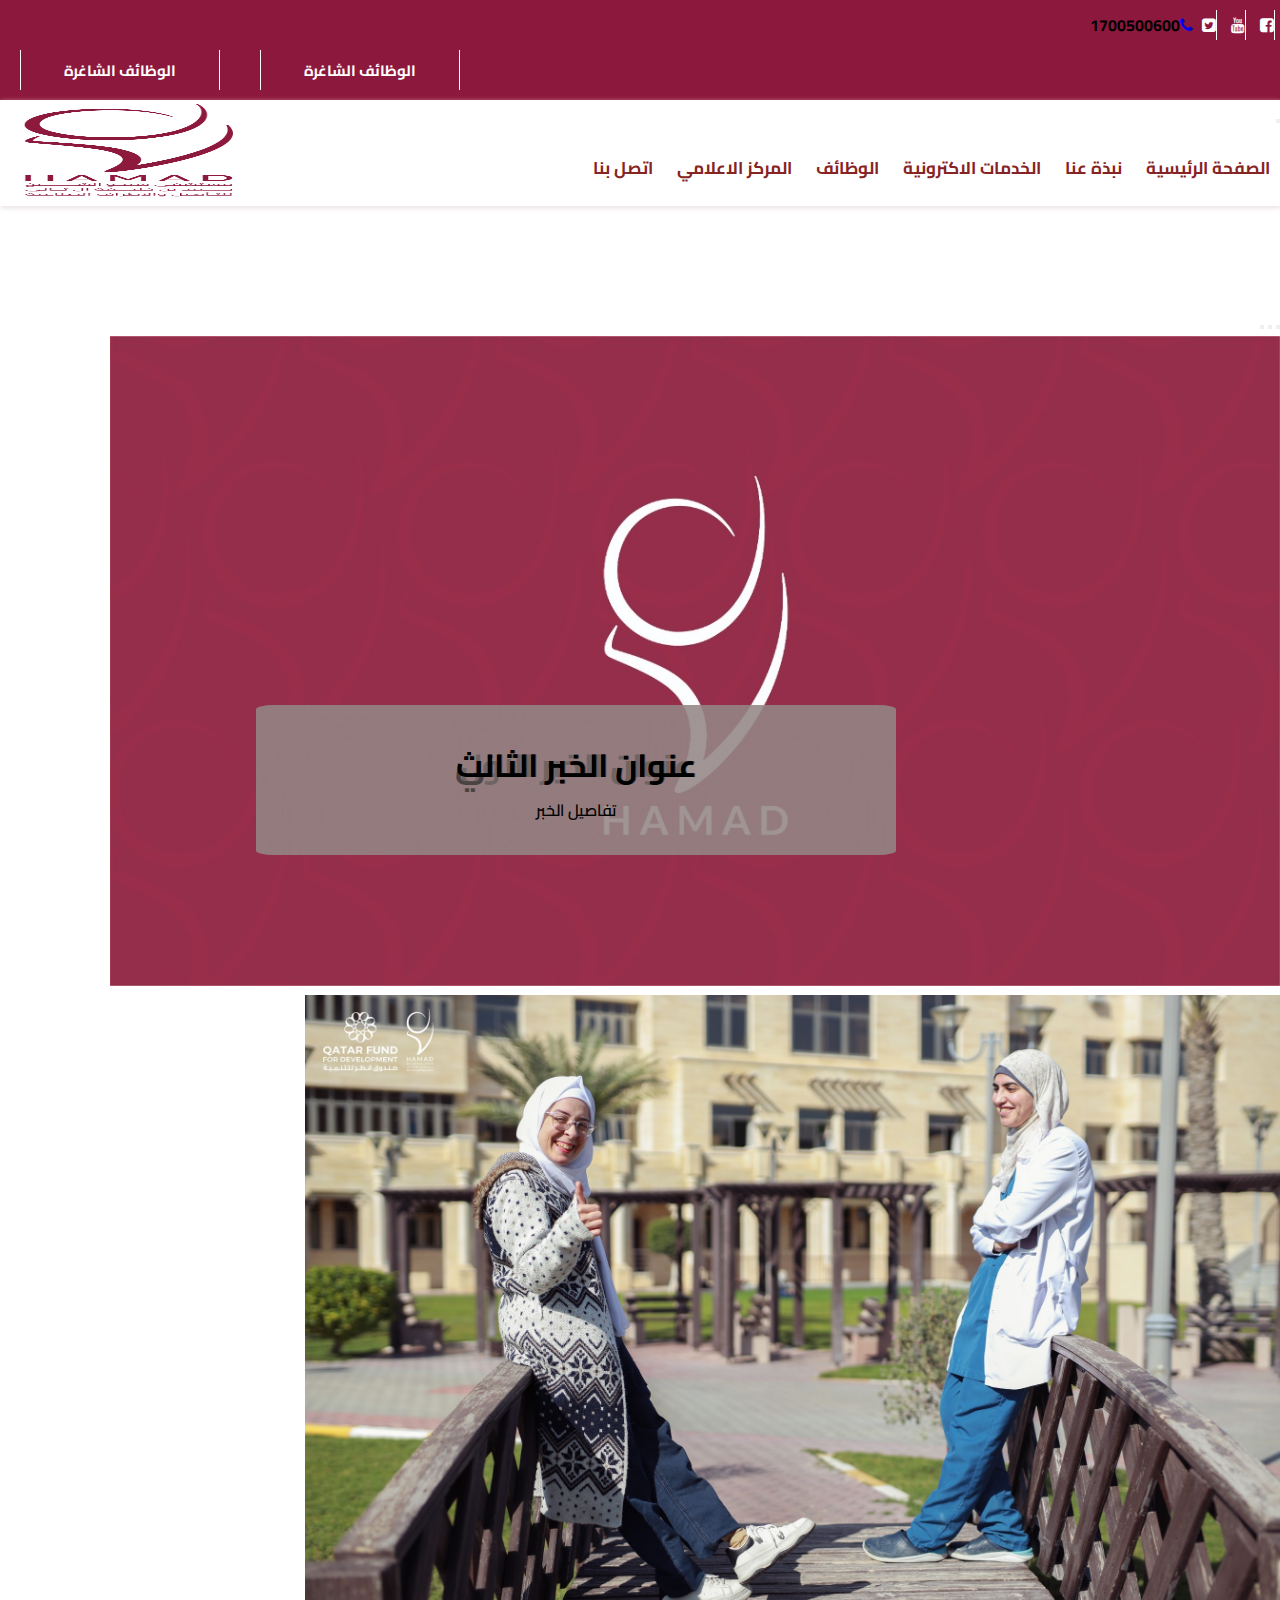
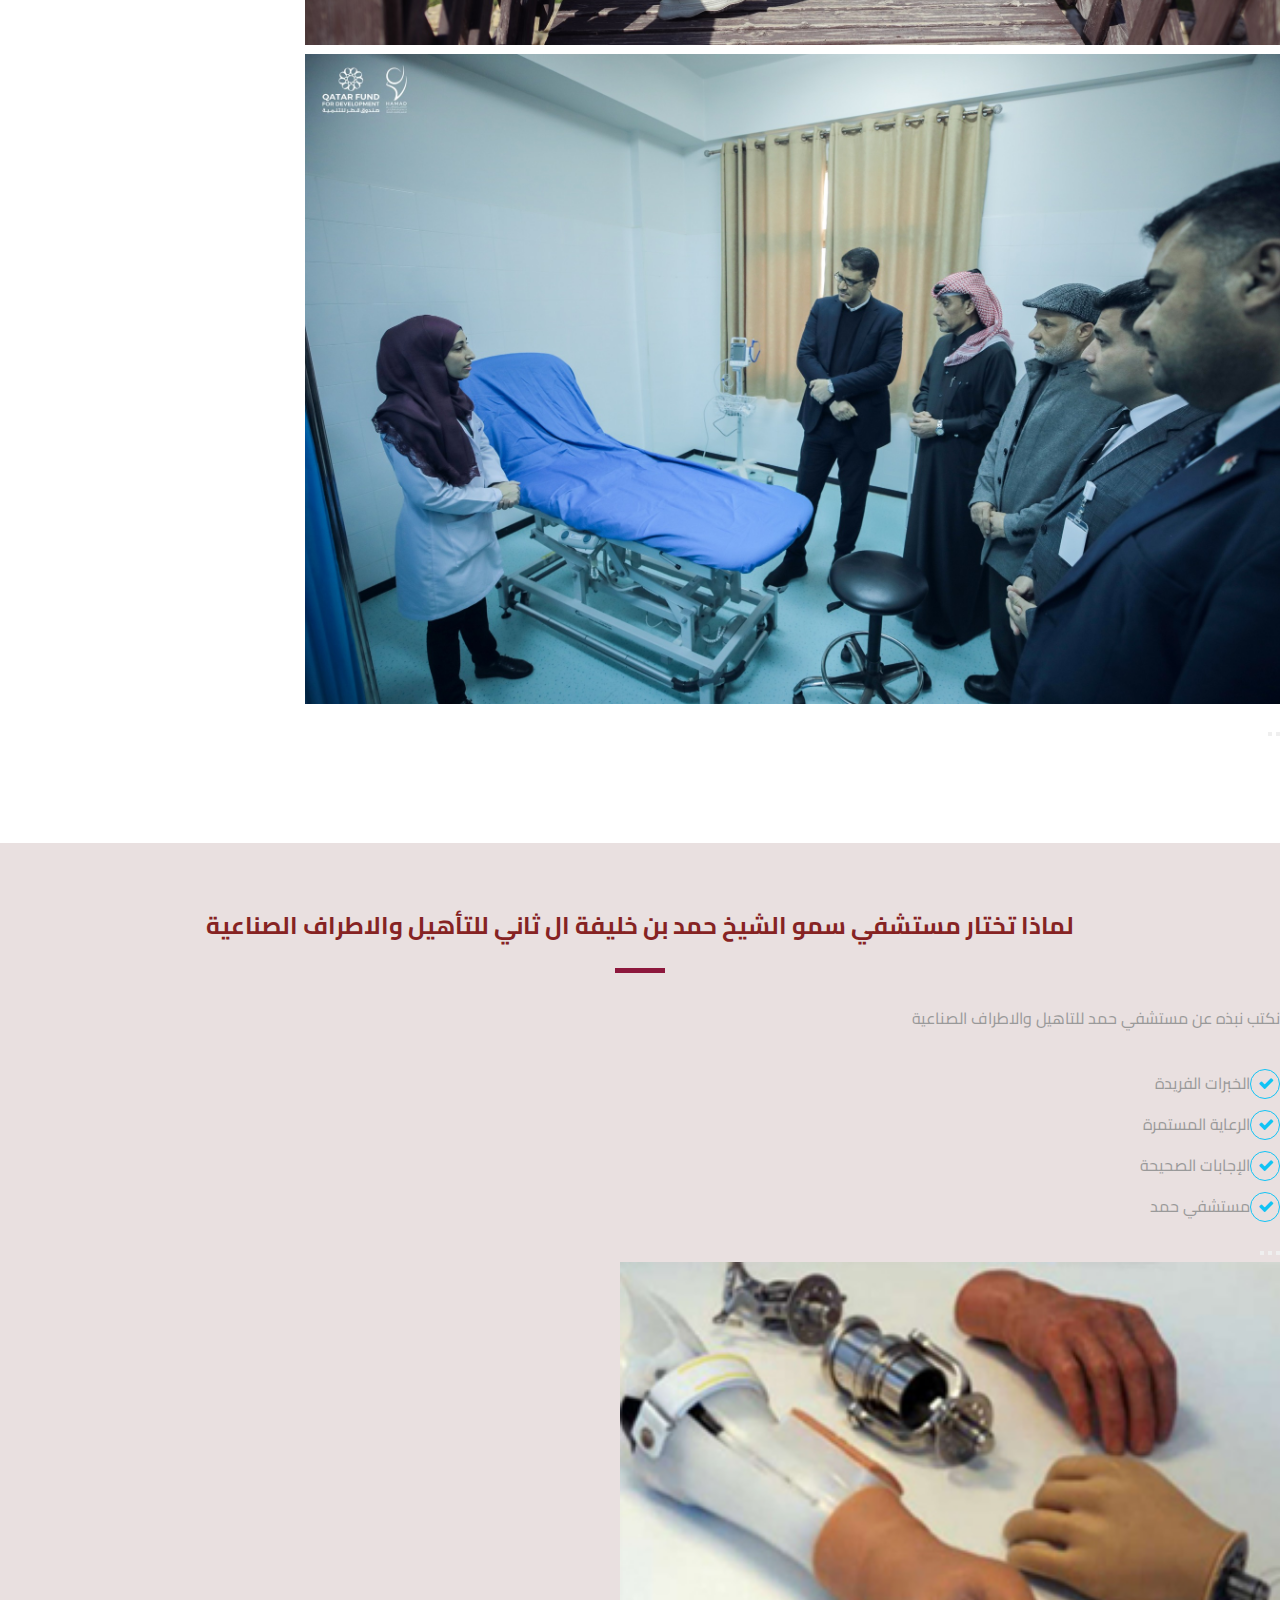
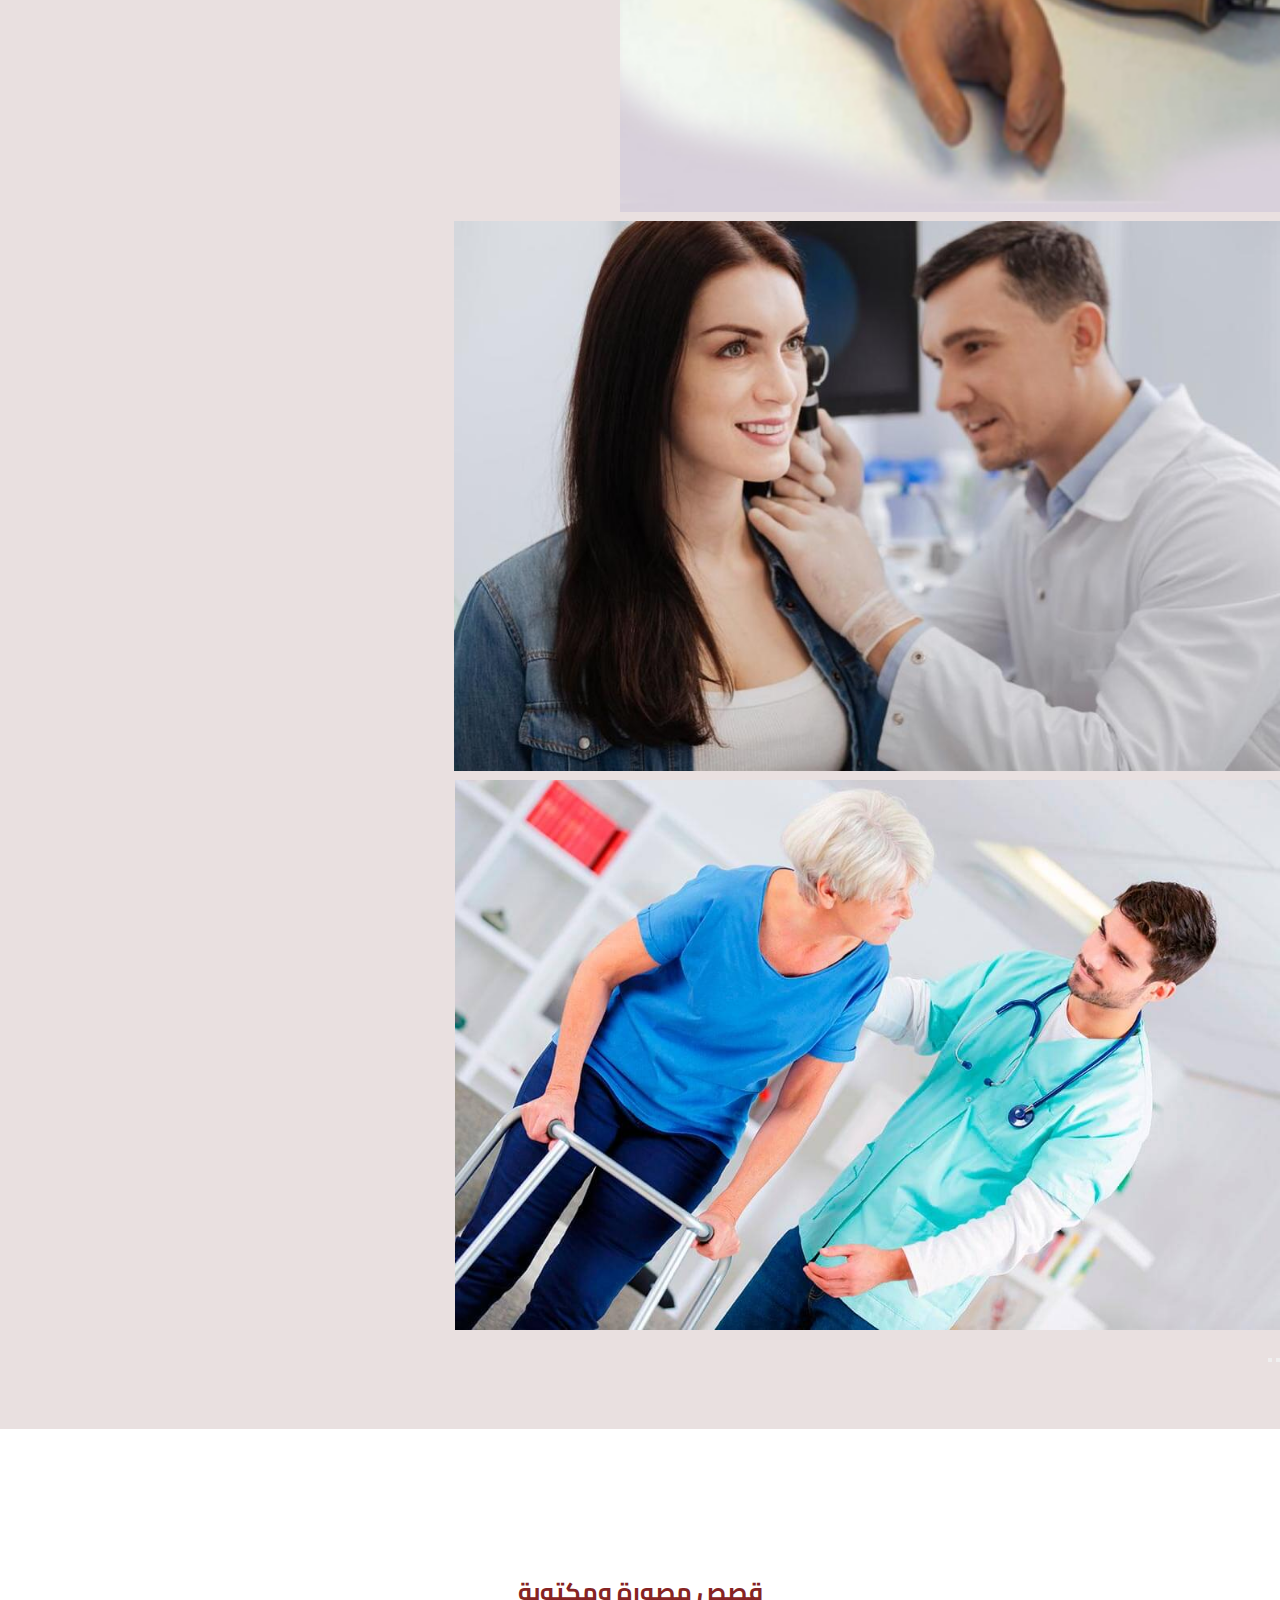
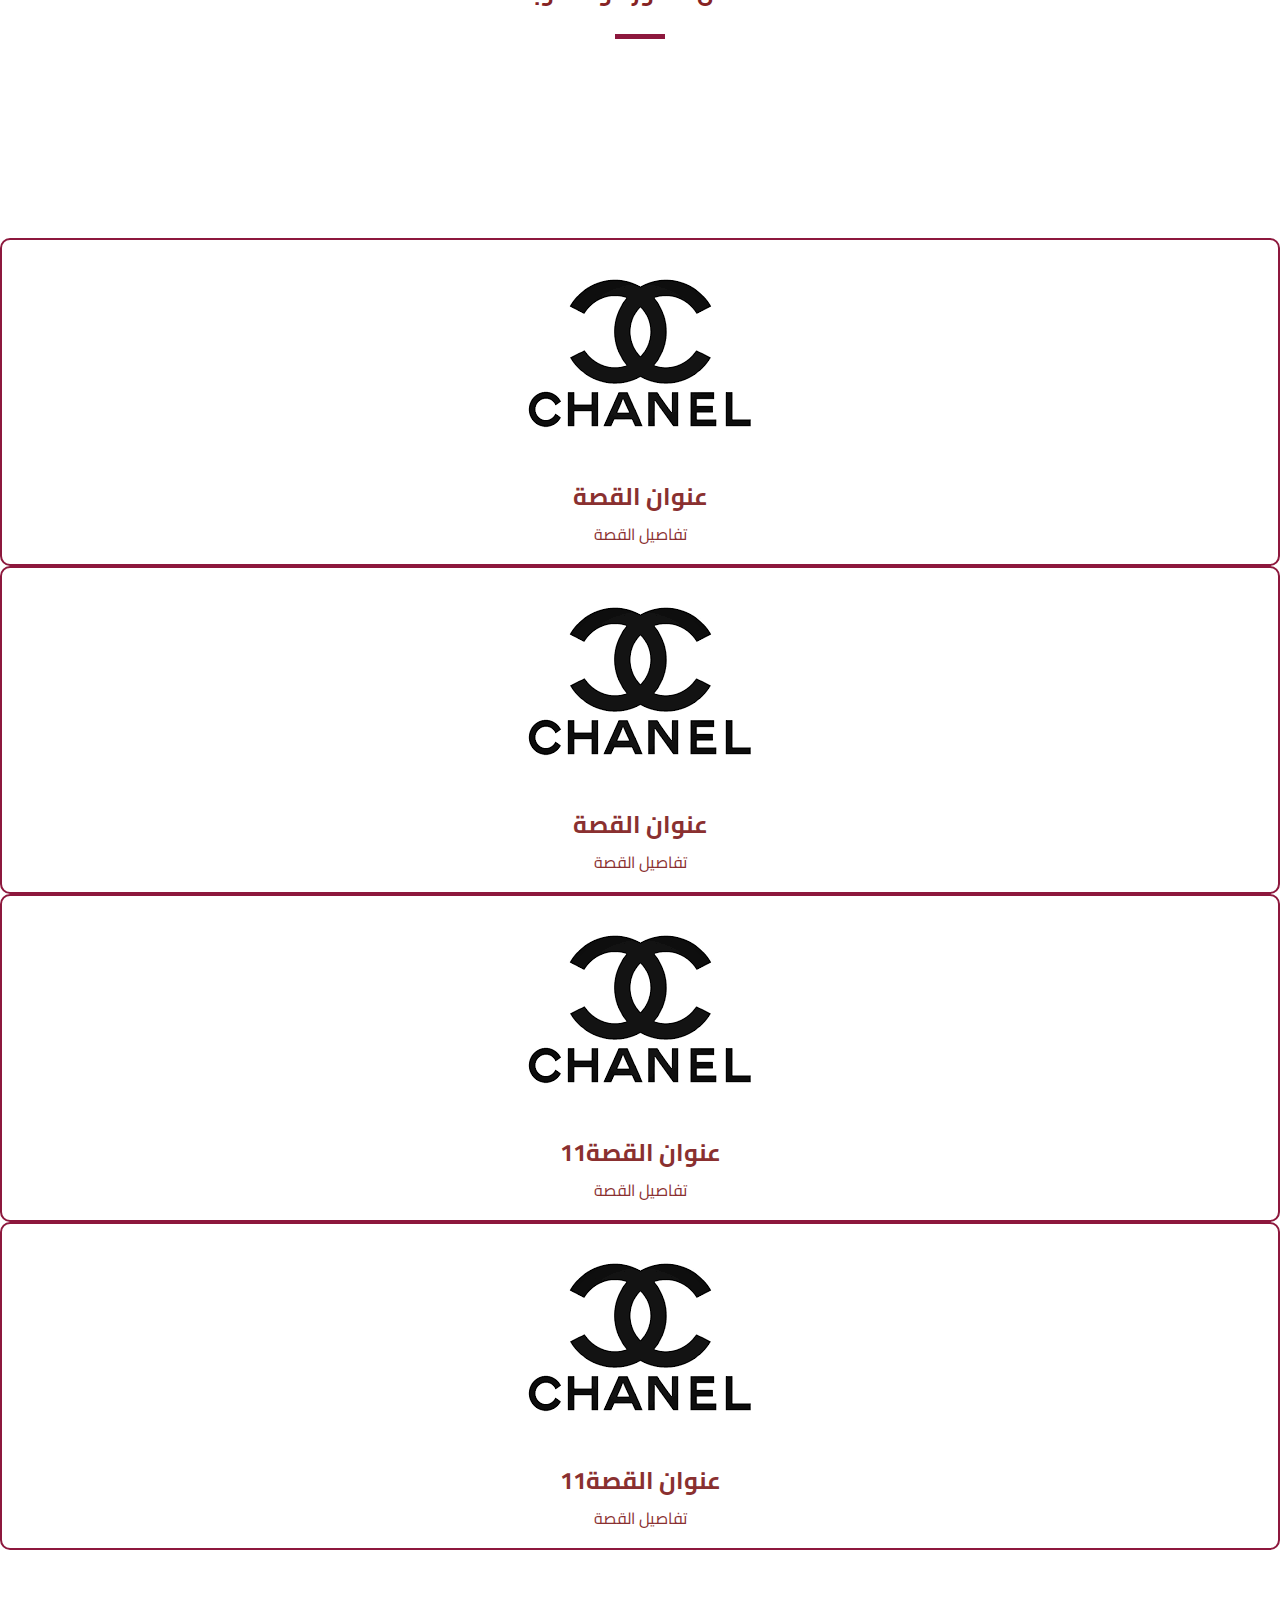
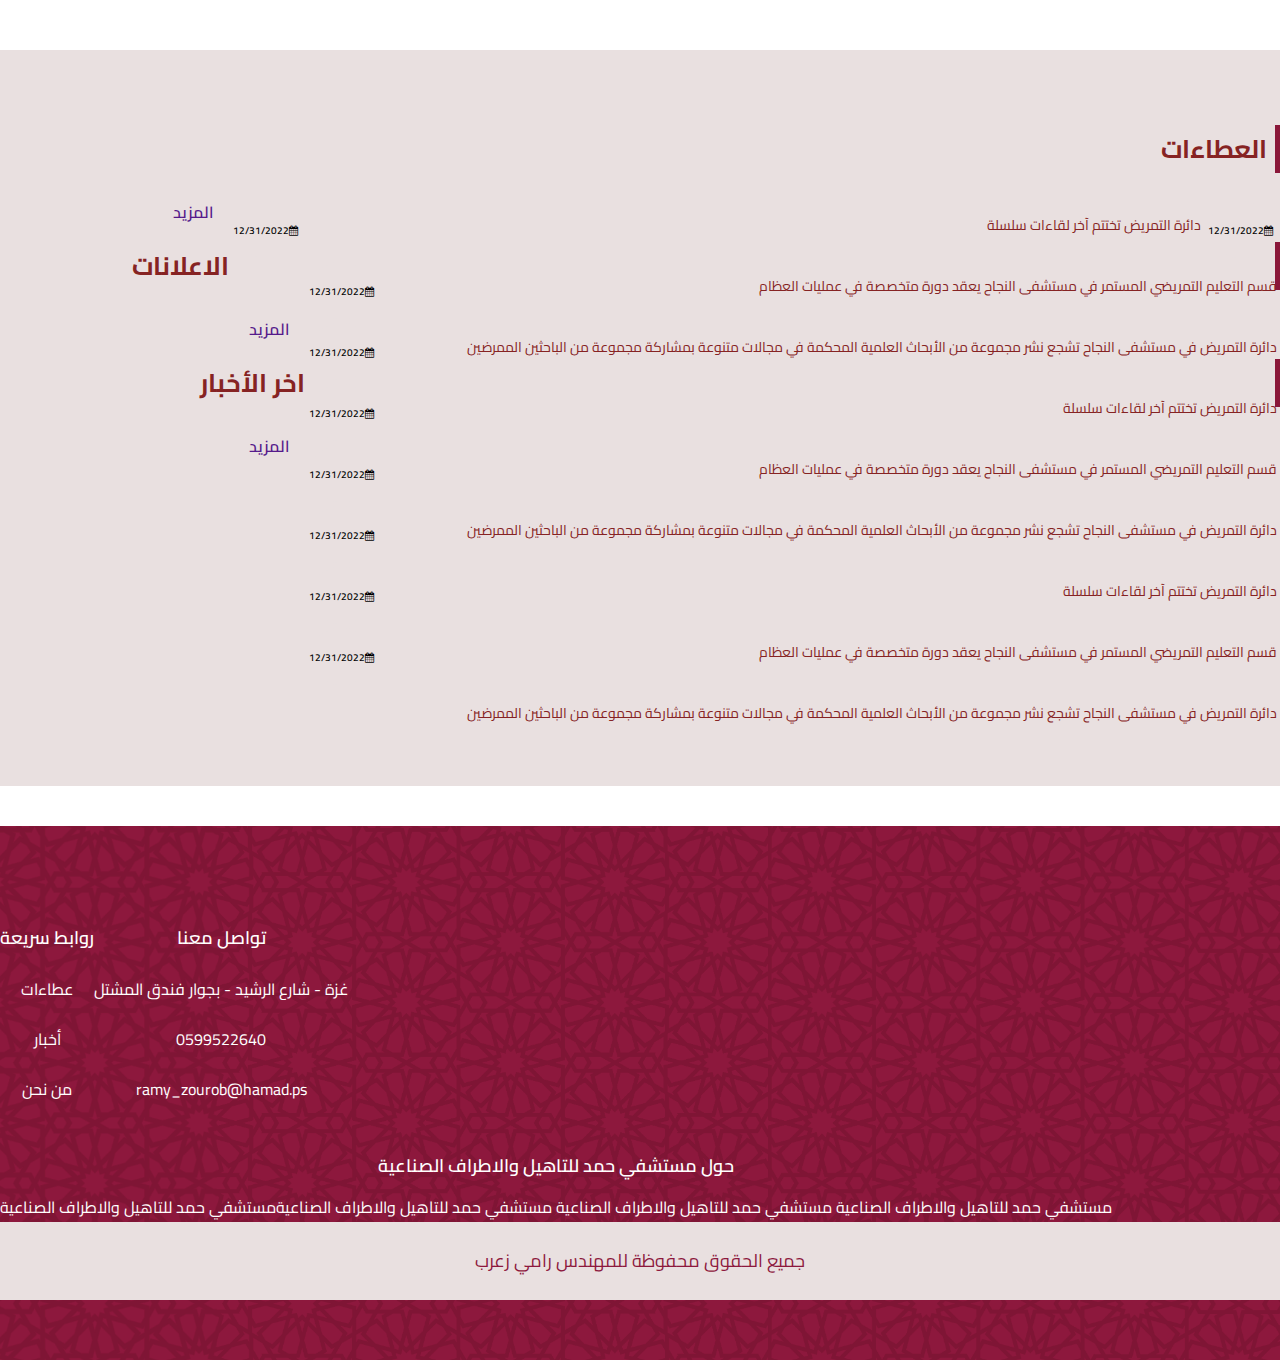
==== commit def52a8c: "first commit" ====
--- a/index.HTML
+++ b/index.HTML
@@ -6,16 +6,10 @@
     <meta name="viewport" content="width=device-width, initial-scale=1.0">
     <title>bootstrap</title>
     <!-- icon style sheets -->
-    <!-- <link rel="stylesheet" href="css/all.css" /> -->
     <link rel="stylesheet" href="css/font-awesome.min.css" />
     <!-- main style_t css file -->
     <link rel="stylesheet" href="css/App.css" />
     <!-- google fonts -->
-
-    <!-- <link rel="preconnect" href="https://fonts.googleapis.com">
-    <link rel="preconnect" href="https://fonts.gstatic.com" crossorigin>
-    <link href="https://fonts.googleapis.com/css2?family=Tajawal:wght@300&display=swap" rel="stylesheet"> -->
-
     <link href="https://fonts.googleapis.com/css2?family=Cairo&display=swap" rel="stylesheet">
     <!-- bootstrap -->
     <link href="https://cdn.jsdelivr.net/npm/bootstrap@5.0.2/dist/css/bootstrap.min.css" rel="stylesheet"
@@ -25,7 +19,7 @@
 <body>
 <section class="header-top">
     <div class="container">
-        <div class="row">
+        <div class="row justify-content-between">
             <div class="col-md-4 d-flex">
                 <ul class="icon-header ">
                     <li class="phon-number pe-2 mt-3"> <a href="#"><i class="fa fa-facebook-square"></i></a></li>
@@ -44,9 +38,9 @@
     </div>
 </section>
 
-    <nav class="navbar navbar-expand-md navbar-dark  p-2">
+<nav class="navbar navbar-expand-md navbar-dark  p-2">
             <div class="container">
-                        <div class="col-md-4 px-5">
+                        <div class="col-md-4 px-5 justify-content-between">
                             <div class="content-logo "> 
                                 <img src="img/ColoredLogo.png" alt="" class="navbar-logo img-thumbnail">
                             </div>
@@ -54,7 +48,7 @@
                         <!-- <div class="col-md-0">
                         </div> -->
         
-                        <div class="col-md-8">
+                        <div class="col-md-8 justify-content-between">
                             <button class="navbar-toggler bg-dark" type="button" data-bs-toggle="collapse" data-bs-target="#rami"
                                 aria-controls="rami" aria-expanded="false" aria-label="Toggle navigation">
                                 <span class="navbar-toggler-icon"></span>
@@ -69,20 +63,14 @@
                                 <li class="nav-item"> <a class="nav-item" href="#"> اتصل بنا </a></li>
                             </ul>
                         </div>
-                    </div>
-
-            
-        
-    </nav>
-
-
-    <section class="sildes pt-1 m-0">
-
+                    </div>   
+</nav>
+
+
+<section class="sildes pt-1 m-0">
         <div class="container">
-
             <!-- Carousel -->
             <div id="demo" class="carousel slide" data-bs-ride="carousel">
-
                 <!-- Indicators/dots -->
                 <div class="carousel-indicators">
                     <button type="button" data-bs-target="#demo" data-bs-slide-to="0" class="active" aria-current="true"
@@ -128,31 +116,57 @@
 
         </div>
 
-    </section>
+</section>
+    
+    <!-- <section>
+        <div class="department pd-y">
+            <div class="container">
+                <div class="content-department">
+                    <div class="department-item">
+                        <h2 class="department-titel"> قسم السمع والتوازن</h2>
+                        <p class="department-des">أحدى الاقسام الرئيسية العاملة مستشفي سمو الشيخ حمد بن خليفة ال ثاني
+                            للتأهيل والاطراف الصناعية</p>
+                    </div> 
+                    <div class="department-item margi">
+                        <h2 class="department-titel"> قسم التأهيل الطبي</h2>
+                        <p class="department-des">أحدى الاقسام الرئيسية العاملة مستشفي سمو الشيخ حمد بن خليفة ال ثاني
+                            للتأهيل والاطراف الصناعية</p>
+                    </div>
+                    <div class="department-item">
+                        <h2 class="department-titel"> قسم الأطراف الصناعية</h2>
+                        <p class="department-des">أحدى الاقسام الرئيسية العاملة مستشفي سمو الشيخ حمد بن خليفة ال ثاني
+                            للتأهيل والاطراف الصناعية</p>
+                    </div>
+    
+                    <div class="clear"></div>
+    
+                </div>
+            </div>
+        </div>
+    </section> -->
     
 <!-- Why Choose Us (Services)-->
-<section class="Services">
-    <div class="Services navbar-expand-md navbar-dark">
+<section class="Services text-light">
         <div class="container">
             <!-- <div class="row"> -->
-                <div class="row Services content justify-content-center">
-
-                    <div class="Services-item col-md-6">
+                <div class="row justify-content-between ">
+
+                    <div class="col-md-6">
                         <div class="section-header">
-                            <h2 class="section-title">لماذا تختار مستشفي سمو الشيخ حمد بن خليفة ال ثاني للتأهيل والاطراف
+                            <h2 class="section-title text-capitalize fs-4 fw-bold lh-lg">لماذا تختار مستشفي سمو الشيخ حمد بن خليفة ال ثاني للتأهيل والاطراف
                                 الصناعية</h2>
                             <span class="line"></span>
                         </div>
-                        <p class="Services-item-des">نكتب نبذه عن مستشفي حمد للتاهيل والاطراف الصناعية</p>
+                        <p class="Services-item-des text-capitalize fs-6 fw-bold lh-lg">نكتب نبذه عن مستشفي حمد للتاهيل والاطراف الصناعية</p>
                         <ul class="Services-list">
-                            <li> <i class="fa fa-check fa-lw"></i>الخبرات الفريدة</li>
-                            <li> <i class="fa fa-check fa-lw"></i>الرعاية المستمرة</li>
-                            <li> <i class="fa fa-check fa-lw"></i>الإجابات الصحيحة</li>
-                            <li> <i class="fa fa-check fa-lw"></i>مستشفي حمد</li>
+                            <li class="text-capitalize fs-6 fw-bold lh-lg"> <i class="fa fa-check fa-lw"></i>الخبرات الفريدة</li>
+                            <li class="text-capitalize fs-6 fw-bold lh-lg"> <i class="fa fa-check fa-lw"></i>الرعاية المستمرة</li>
+                            <li class="text-capitalize fs-6 fw-bold lh-lg"> <i class="fa fa-check fa-lw"></i>الإجابات الصحيحة</li>
+                            <li class="text-capitalize fs-6 fw-bold lh-lg"> <i class="fa fa-check fa-lw"></i>مستشفي حمد</li>
                         </ul>
                     </div>
     
-                    <div class="Services-item col-md-6">
+                    <div class="col-md-6">
                         <div class="Services-item-img">
                             <!-- <img src="img/التاهيل.jpg" alt=""> -->
                             <div id="demo1" class="carousel slide" data-bs-ride="carousel">
@@ -196,191 +210,270 @@
                             <li></li>
                         </ul> -->
                     </div>
-
                 </div>
             </div>
 
-        <!-- </div> -->
-    </div>
 
 </section>
 
+
 <section>
-    <!-- Success stories -->
-    <!-- <div class="stories"> -->
-    <!-- section header -->
     <div class="section-header pd-y">
-                <h2 class="section-title">قصص مصورة ومكتوبة</h2>
-                <span class="line"></span>
-            </div>
+        <h2 class="section-title text-capitalize fs-3 fw-bold lh-lg text-center">قصص مصورة ومكتوبة</h2>
+        <span class="line"></span>
+    </div>
     <div class="container">
-            <!-- <div class="row stories-content"> -->
-                <div class="row content-stories m-0 justify-content-center">
-
-                    <div class="stories-video col-md-6 d-flex">
-                        <iframe width="1349" height="480" src="https://www.youtube.com/embed/rgUGmun47l4"
-                            title="تعرفوا على أبرز خدمات مستشفى حمد المجانية" frameborder="0"
-                            allow="accelerometer; autoplay; clipboard-write; encrypted-media; gyroscope; picture-in-picture; web-share"
-                            allowfullscreen></iframe>
-                    </div>
-
-                    <div class="stories-text col-md-6 d-flex justify-content-around">
-                        <div class="row stories-text2 col-md-6 justify-content-center">
-                            <div class="stories-item w-98 mb-3 col-md-10 col-lg-10 col-sm-6">
-                                <img src="img/images.png" alt="rami" class="stories-item-img">
-                                <h2 class="stories-item-title">عنوان القصة</h2>
-                                <p class="stories-item-des">تفاصيل القصة</p>
-                            </div>
-    
-                            <div class="stories-item w-98 mb-3 col-md-10 col-lg-10 col-sm-6">
-                                <img src="img/images.png" alt="rami" class="stories-item-img">
-                                <h2 class="stories-item-title">عنوان القصة</h2>
-                                <p class="stories-item-des">تفاصيل القصة</p>
-                            </div>
-                        </div>
-                        <div class="row stories-text3 col-md-6 justify-content-center me-5">
-                            <div class="stories-item w-98 mb-3 col-md-10 col-lg-10 col-sm-6">
-                                <img src="img/images.png" alt="rami" class="stories-item-img">
-                                <h2 class="stories-item-title">عنوان القصة</h2>
-                                <p class="stories-item-des">تفاصيل القصة</p>
-                            </div>
-    
-                            <div class="stories-item w-98 mb-3 col-md-10 col-lg-10 col-sm-6">
-                                <img src="img/images.png" alt="rami" class="stories-item-img">
-                                <h2 class="stories-item-title">عنوان القصة</h2>
-                                <p class="stories-item-des">تفاصيل القصة</p>
-                            </div>
-                        </div>
-                        <!-- <div class="stories-item w-50">
+        <!-- <div class="row stories-content"> -->
+        <div class="row d-flex justify-content-around">
+            <div class="col-md-6 d-flex mb-2 mt-2">
+                <iframe width="1400px" src="https://www.youtube.com/embed/rgUGmun47l4"
+                    title="تعرفوا على أبرز خدمات مستشفى حمد المجانية" frameborder="0"
+                    allow="accelerometer; autoplay; clipboard-write; encrypted-media; gyroscope; picture-in-picture; web-share"
+                    allowfullscreen=""></iframe>
+            </div>
+
+            <div class="row stories-text d-flex col-md-6 mt-2 mb-2">
+
+                    <div class="col-md-6 ">
+                        <div class=" stories-item w-100">
                             <img src="img/images.png" alt="rami" class="stories-item-img">
                             <h2 class="stories-item-title">عنوان القصة</h2>
                             <p class="stories-item-des">تفاصيل القصة</p>
-                        </div> -->
-
-                        <!-- <div class="stories-item w-50">
+                        </div>
+
+                        <div class="stories-item w-100">
                             <img src="img/images.png" alt="rami" class="stories-item-img">
                             <h2 class="stories-item-title">عنوان القصة</h2>
                             <p class="stories-item-des">تفاصيل القصة</p>
-                        </div> -->
-                    </div>
+                        </div>
+                    </div>
+
+                    <div class="col-md-6">
+                        <div class="stories-item w-100 justify-content-around">
+                            <img src="img/images.png" alt="rami" class="stories-item-img">
+                            <h2 class="stories-item-title ">عنوان القصة11</h2>
+                            <p class="stories-item-des">تفاصيل القصة</p>
+                        </div>
+
+                        <div class="stories-item w-100">
+                            <img src="img/images.png" alt="rami" class="stories-item-img">
+                            <h2 class="stories-item-title">عنوان القصة11</h2>
+                            <p class="stories-item-des">تفاصيل القصة</p>
+                        </div>
+                    </div>
+
+            </div>
+        </div>
+    </div>
+</section>
+
+    <!-- Why Choose Us (News)-->
+
+    <!-- <section class="News-dep">
+        <div class="News pd-y">
+            <div class="container">
+                 <div class="row News-content d-flex justify-content-sm-around bg-dark">
+    
+                    <div class="card text-light col-lg-3 col-md-4 col-sm-12 mt-5">
+                        <dir class="News-title">
+                            <h2>العطاءات</h2>
+                        </dir>
+    
+                        <div class="News-body mb-3">
+                            <ul class="list-group">
+                                <li class="list-group-item">
+    
+                                    <div class="icon"><i class="fa fa-calendar" aria-hidden="true"></i>12/31/2022</div>
+                                    <div class="sss"><a href="#">دائرة التمريض تختتم آخر لقاءات سلسلة</a></div>
+    
+                                </li>
+    
+                                <li class="list-group-item">
+                                    <div class="icon"><i class="fa fa-calendar" aria-hidden="true"></i>12/31/2022</div>
+                                    <div class="sss"><a href="#">قسم التعليم التمريضي المستمر في مستشفى النجاح يعقد دورة
+                                            متخصصة في عمليات العظام</a></div>
+                                </li>
+                                <li class="list-group-item">
+                                    <div class="icon"><i class="fa fa-calendar" aria-hidden="true"></i>12/31/2022</div>
+                                    <div class="sss"><a href="#">دائرة التمريض في مستشفى النجاح تشجع نشر مجموعة من الأبحاث
+                                            العلمية المحكمة في مجالات متنوعة بمشاركة مجموعة من الباحثين الممرضين</a></div>
+                                </li>
+                                <a class="rrr" href="">المزيد</a>
+                            </ul>
+    
+                        </div>
+    
+                    </div>
+    
+                    <div class="card text-light col-lg-3 col-md-4 col-sm-12 mt-5">
+                        <dir class="News-title">
+                            <h2>الاعلانات</h2>
+                        </dir>
+    
+                        <div class="News-body mb-3">
+                            <ul class="list-group">
+                                <li class="list-group-item">
+    
+                                    <div class="icon"><i class="fa fa-calendar" aria-hidden="true"></i>12/31/2022</div>
+                                    <div class="sss"><a href="#">دائرة التمريض تختتم آخر لقاءات سلسلة</a></div>
+    
+                                </li>
+    
+                                <li class="list-group-item">
+                                    <div class="icon"><i class="fa fa-calendar" aria-hidden="true"></i>12/31/2022</div>
+                                    <div class="sss"><a href="#">قسم التعليم التمريضي المستمر في مستشفى النجاح يعقد دورة
+                                            متخصصة في عمليات العظام</a></div>
+                                </li>
+                                <li class="list-group-item">
+                                    <div class="icon"><i class="fa fa-calendar" aria-hidden="true"></i>12/31/2022</div>
+                                    <div class="sss"><a href="#">دائرة التمريض في مستشفى النجاح تشجع نشر مجموعة من الأبحاث
+                                            العلمية المحكمة في مجالات متنوعة بمشاركة مجموعة من الباحثين الممرضين</a></div>
+                                </li>
+                                <a class="rrr" href="">المزيد</a>
+                            </ul>
+                        </div>
+                    </div>
+    
+                    <div class="card text-light col-lg-3 col-md-4 col-sm-12 mt-5">
+                        <dir class="News-title">
+                            <h2>اخر الأخبار</h2>
+                        </dir>
+    
+                        <div class="News-body mb-3">
+                            <ul class="list-group">
+                                <li class="list-group-item">
+    
+                                    <div class="icon"><i class="fa fa-calendar" aria-hidden="true"></i>12/31/2022</div>
+                                    <div class="sss"><a href="#">دائرة التمريض تختتم آخر لقاءات سلسلة</a></div>
+    
+                                </li>
+    
+                                <li class="list-group-item">
+                                    <div class="icon"><i class="fa fa-calendar" aria-hidden="true"></i>12/31/2022</div>
+                                    <div class="sss"><a href="#">قسم التعليم التمريضي المستمر في مستشفى النجاح يعقد دورة
+                                            متخصصة في عمليات العظام</a></div>
+                                </li>
+                                <li class="list-group-item">
+                                    <div class="icon"><i class="fa fa-calendar" aria-hidden="true"></i>12/31/2022</div>
+                                    <div class="sss"><a href="#">دائرة التمريض في مستشفى النجاح تشجع نشر مجموعة من الأبحاث
+                                            العلمية المحكمة في مجالات متنوعة بمشاركة مجموعة من الباحثين الممرضين</a></div>
+                                </li>
+                                <a class="rrr" href="">المزيد</a>
+                            </ul>
+    
+                        </div>
+                    </div>
+
+                    <div class="clear"></div>
+                </div> 
+            </div>
+        </div>
+    </section> -->
+
+<section class="News">
+            <div class="container">
+                <div class="row d-flex News-content justify-content-around">
+
+                    <div class="card col-md-3">
+                        <dir class="News-title">
+                            <h2 class="card-title">العطاءات</h2>
+                        </dir>
+    
+                        <div class="News-body  mb-3">
+                            <ul class="list-group">
+                                <li class="list-group-item">
+    
+                                    <div class="icon card-text"><i class="fa fa-calendar" aria-hidden="true"></i>12/31/2022</div>
+                                    <div class="sss card-text"><a href="#">دائرة التمريض تختتم آخر لقاءات سلسلة</a></div>
+    
+                                </li>
+    
+                                <li class="list-group-item">
+                                    <div class="icon card-text"><i class="fa fa-calendar" aria-hidden="true"></i>12/31/2022</div>
+                                    <div class="sss card-text"><a href="#">قسم التعليم التمريضي المستمر في مستشفى النجاح يعقد دورة
+                                            متخصصة في عمليات العظام</a></div>
+                                </li>
+                                <li class="list-group-item">
+                                    <div class="icon card-text"><i class="fa fa-calendar" aria-hidden="true"></i>12/31/2022</div>
+                                    <div class="sss card-text"><a href="#">دائرة التمريض في مستشفى النجاح تشجع نشر مجموعة من الأبحاث
+                                            العلمية المحكمة في مجالات متنوعة بمشاركة مجموعة من الباحثين الممرضين</a></div>
+                                </li>
+                                <a class="rrr" href="">المزيد</a>
+                            </ul>   
+                        </div>
+                    </div>
+    
+                    <div class="card col-md-4">
+                        <dir class="News-title">
+                            <h2>الاعلانات</h2>
+                        </dir>
+    
+                        <div class="News-body mb-3">
+                            <ul class="list-group">
+                                <li class="list-group-item">
+    
+                                    <div class="icon"><i class="fa fa-calendar" aria-hidden="true"></i>12/31/2022</div>
+                                    <div class="sss"><a href="#">دائرة التمريض تختتم آخر لقاءات سلسلة</a></div>
+    
+                                </li>
+    
+                                <li class="list-group-item">
+                                    <div class="icon"><i class="fa fa-calendar" aria-hidden="true"></i>12/31/2022</div>
+                                    <div class="sss"><a href="#">قسم التعليم التمريضي المستمر في مستشفى النجاح يعقد دورة
+                                            متخصصة في عمليات العظام</a></div>
+                                </li>
+                                <li class="list-group-item">
+                                    <div class="icon"><i class="fa fa-calendar" aria-hidden="true"></i>12/31/2022</div>
+                                    <div class="sss"><a href="#">دائرة التمريض في مستشفى النجاح تشجع نشر مجموعة من الأبحاث
+                                            العلمية المحكمة في مجالات متنوعة بمشاركة مجموعة من الباحثين الممرضين</a></div>
+                                </li>
+                                <a class="rrr" href="">المزيد</a>
+                            </ul>
+                        </div>
+                    </div>
+    
+                    <div class="card col-md-4">
+                        <dir class="News-title">
+                            <h2>اخر الأخبار</h2>
+                        </dir>
+    
+                        <div class="News-body mb-3">
+                            <ul class="list-group">
+                                <li class="list-group-item">
+    
+                                    <div class="icon"><i class="fa fa-calendar" aria-hidden="true"></i>12/31/2022</div>
+                                    <div class="sss"><a href="#">دائرة التمريض تختتم آخر لقاءات سلسلة</a></div>
+    
+                                </li>
+    
+                                <li class="list-group-item">
+                                    <div class="icon"><i class="fa fa-calendar" aria-hidden="true"></i>12/31/2022</div>
+                                    <div class="sss"><a href="#">قسم التعليم التمريضي المستمر في مستشفى النجاح يعقد دورة
+                                            متخصصة في عمليات العظام</a></div>
+                                </li>
+                                <li class="list-group-item">
+                                    <div class="icon"><i class="fa fa-calendar" aria-hidden="true"></i>12/31/2022</div>
+                                    <div class="sss"><a href="#">دائرة التمريض في مستشفى النجاح تشجع نشر مجموعة من الأبحاث
+                                            العلمية المحكمة في مجالات متنوعة بمشاركة مجموعة من الباحثين الممرضين</a></div>
+                                </li>
+                                <a class="rrr" href="">المزيد</a>
+                            </ul>
+    
+                            <!-- <p>قسم التعليم التمريضي المستمر في مستشفى النجاح يعقد دورة متخصصة في عمليات العظام</p> -->
+                        </div>
+                    </div> 
+
                 </div>
-            <!-- </div> -->
-        <!-- </div> -->
-    </div>
+            </div>
 </section>
 
 
-    <!-- Why Choose Us (News)-->
-
-<section class="News-dep">
-    <div class="News pd-y justify-content-center">
-        <div class="container">
-            <div class="row d-flex News-content justify-content-around">
-
-                <div class="card text-light col-lg-3 col-md-4 col-sm-6 mt-5">
-                    <dir class="News-title">
-                        <h2>العطاءات</h2>
-                        <!-- <a href="">المزيد</a> -->
-                    </dir>
-
-                    <div class="News-body mb-3 w-100 ">
-                        <ul class="list-group">
-                            <li class="list-group-item w-100 ">
-
-                                <div class="icon"><i class="fa fa-calendar" aria-hidden="true"></i>12/31/2022</div>
-                                <div class="sss"><a href="#">دائرة التمريض تختتم آخر لقاءات سلسلة</a></div>
-
-                            </li>
-
-                            <li class="list-group-item w-100 col-md-10 col-lg-10 col-sm-6">
-                                <div class="icon"><i class="fa fa-calendar" aria-hidden="true"></i>12/31/2022</div>
-                                <div class="sss"><a href="#">قسم التعليم التمريضي المستمر في مستشفى النجاح يعقد دورة
-                                        متخصصة في عمليات العظام</a></div>
-                            </li>
-                            <li class="list-group-item w-100 col-md-10 col-lg-10 col-sm-6">
-                                <div class="icon"><i class="fa fa-calendar" aria-hidden="true"></i>12/31/2022</div>
-                                <div class="sss"><a href="#">دائرة التمريض في مستشفى النجاح تشجع نشر مجموعة من الأبحاث
-                                        العلمية المحكمة في مجالات متنوعة بمشاركة مجموعة من الباحثين الممرضين</a></div>
-                            </li>
-                            <a class="rrr" href="">المزيد</a>
-                        </ul>
-                        <!-- <p>قسم التعليم التمريضي المستمر في مستشفى النجاح يعقد دورة متخصصة في عمليات العظام</p> -->
-
-                    </div>
-
-                </div>
-
-                <div class="card text-light col-lg-3 col-md-4 col-sm-6 mt-5">
-                    <dir class="News-title">
-                        <h2>الاعلانات</h2>
-                    </dir>
-
-                    <div class="News-body mb-3 w-100 col-md-10 col-lg-10 col-sm-6">
-                        <ul class="list-group">
-                            <li class="list-group-item w-100 col-md-10 col-lg-10 col-sm-6">
-
-                                <div class="icon"><i class="fa fa-calendar" aria-hidden="true"></i>12/31/2022</div>
-                                <div class="sss"><a href="#">دائرة التمريض تختتم آخر لقاءات سلسلة</a></div>
-
-                            </li>
-
-                            <li class="list-group-item w-100 col-md-10 col-lg-10 col-sm-6">
-                                <div class="icon"><i class="fa fa-calendar" aria-hidden="true"></i>12/31/2022</div>
-                                <div class="sss"><a href="#">قسم التعليم التمريضي المستمر في مستشفى النجاح يعقد دورة
-                                        متخصصة في عمليات العظام</a></div>
-                            </li>
-                            <li class="list-group-item w-100 col-md-10 col-lg-10 col-sm-6">
-                                <div class="icon"><i class="fa fa-calendar" aria-hidden="true"></i>12/31/2022</div>
-                                <div class="sss"><a href="#">دائرة التمريض في مستشفى النجاح تشجع نشر مجموعة من الأبحاث
-                                        العلمية المحكمة في مجالات متنوعة بمشاركة مجموعة من الباحثين الممرضين</a></div>
-                            </li>
-                            <a class="rrr" href="">المزيد</a>
-                        </ul>
-                        <!-- <p>قسم التعليم التمريضي المستمر في مستشفى النجاح يعقد دورة متخصصة في عمليات العظام</p> -->
-                    </div>
-                </div>
-
-                <div class="card text-light col-lg-3 col-md-4 col-sm-6 mt-5">
-                    <dir class="News-title">
-                        <h2>اخر الأخبار</h2>
-                    </dir>
-
-                    <div class="News-body mb-3 w-100 col-md-10 col-lg-10 col-sm-6">
-                        <ul class="list-group">
-                            <li class="list-group-item w-100 col-md-10 col-lg-10 col-sm-6">
-
-                                <div class="icon"><i class="fa fa-calendar" aria-hidden="true"></i>12/31/2022</div>
-                                <div class="sss"><a href="#">دائرة التمريض تختتم آخر لقاءات سلسلة</a></div>
-
-                            </li>
-
-                            <li class="list-group-item w-100 col-md-10 col-lg-10 col-sm-6">
-                                <div class="icon"><i class="fa fa-calendar" aria-hidden="true"></i>12/31/2022</div>
-                                <div class="sss"><a href="#">قسم التعليم التمريضي المستمر في مستشفى النجاح يعقد دورة
-                                        متخصصة في عمليات العظام</a></div>
-                            </li>
-                            <li class="list-group-item w-100 col-md-10 col-lg-10 col-sm-6">
-                                <div class="icon"><i class="fa fa-calendar" aria-hidden="true"></i>12/31/2022</div>
-                                <div class="sss"><a href="#">دائرة التمريض في مستشفى النجاح تشجع نشر مجموعة من الأبحاث
-                                        العلمية المحكمة في مجالات متنوعة بمشاركة مجموعة من الباحثين الممرضين</a></div>
-                            </li>
-                            <a class="rrr" href="">المزيد</a>
-                        </ul>
-
-                        <!-- <p>قسم التعليم التمريضي المستمر في مستشفى النجاح يعقد دورة متخصصة في عمليات العظام</p> -->
-                    </div>
-                </div>
-            </div>
-        </div>
-    </div>
-</section>
-
 
         <!-- Footer Section -->
 
-<section class="footer justify-content-center p-0">
+<!-- <section class="footer justify-content-center p-0">
     <div class="container">
-        <div class="footer-content d-flex">
+        <div class="footer-content d-flex justify-content-sm-around">
             <div class="footer-item col-md-4">
                 <h2>روابط سريعة</h2>
                 <h3>عطاءات</h3>
@@ -406,6 +499,41 @@
             <p>جميع الحقوق محفوظة للمهندس رامي زعرب</p>
         </div>
     </div>
+</section> -->
+
+
+<section class="footer justify-content-center p-0">
+    <div class="container">
+        <div class="row justify-content-sm-around">
+            <div class="footer-item  col-md-3 col-sm-6">
+                <h2 class="card-title">روابط سريعة</h2>
+                <h3 class="card-text">عطاءات</h3>
+                <h3 class="card-text">أخبار</h3>
+                <h3 class="card-text">من نحن</h3>
+            </div>
+
+            <div class="footer-item  col-md-3 col-sm-6">
+                <h2 class="card-title">تواصل معنا</h2>
+                <h3 class="card-text">غزة - شارع الرشيد - بجوار فندق المشتل</h3>
+                <h3 class="card-text">0599522640</h3>
+                <h3 class="card-text">ramy_zourob@hamad.ps</h3>
+            </div>
+
+            <div class="footer-item  col-md-6 col-sm-6">
+                <h2 class="card-title">حول مستشفي حمد للتاهيل والاطراف الصناعية</h2>
+                <p class="card-text">مستشفي حمد للتاهيل والاطراف الصناعية مستشفي حمد للتاهيل والاطراف الصناعية مستشفي حمد للتاهيل والاطراف
+                    الصناعيةمستشفي حمد للتاهيل والاطراف الصناعية</p>
+            </div>
+            <div class="clear">
+            </div>
+
+        </div>
+    </div>
+    <div class="copyright-content">
+        <div class="copyright-itme col-md-12 text-center">
+            <p class="card-text">جميع الحقوق محفوظة للمهندس رامي زعرب</p>
+        </div>
+    </div>
 </section>
 
     
--- a/css/App.css
+++ b/css/App.css
@@ -7,6 +7,11 @@
     text-align: center;
     font-weight: 700;
 }
+
+.clear{
+    clear: both;
+}
+
 
 .section-header .line{
     display: block;
@@ -61,6 +66,7 @@
     overflow: hidden;
     margin-top: 40px;
     padding: 60px 0;
+    
 }
 
 h1,h2,h3,h4,h5,h6,p,span{
@@ -168,50 +174,38 @@
    
 }
 
-/* .Services-item{
-    width: 50%;
-    float: right;
-} */
-/* .Services-item .section-header{
-    text-align: right;
-} */
-
 .Services-item .section-header .line{
-    margin: 0 0 0 700px;
+    /* margin: 0 0 0 700px; */
     
 }
 
 .Services-item .section-title{
-        font-size: 20Px;
-        font-weight: bold;
         color: rgb(138, 48, 48);
         text-transform: capitalize;
-        font-size: 1.5rem;
         color: rgb(134, 35, 35);
-        font-weight: 700;
         padding: 0 25px;
 
 }
 
 .Services-item-des{
     color: #999;
-    line-height: 1.5;
+    /* line-height: 1.5; */
     margin-bottom: 15px;
-    text-align: right;
+    /* text-align: right; */
     padding-top: 30px;
-    font-size: 16px;
+    /* font-size: 16px; */
     padding-bottom: 20px;
 }
 
 .Services-list{
-    list-style: none;
+    /* list-style: none; */
 }
 
 .Services-list li{
     margin-bottom: 10px;
     color:#999;
-    text-align: right;
-    font-size: 17px;
+    /* text-align: right; */
+    /* font-size: 17px; */
 }
 
 .Services-list li i{
@@ -265,6 +259,7 @@
     list-style: none;
     display: inline-block;
 
+
 }
 
 .navbar-nav li a {
@@ -289,8 +284,6 @@
 
 /************************************ Min-Header *******************************/
 
-
-
 /************************************ Success stories *******************************/
 
 .stories{
@@ -301,18 +294,11 @@
     width: 100%;
 }
 
-
-.stories-title{
-    text-align: center;
-    font-size: 18px;
-    font-weight: 400;
-}
-
-
 .stories-text{
 
     display: block;
-    color: rgb(138, 48, 48);    
+    color: rgb(138, 48, 48);  
+    text-align: center;  
 }
 
 .stories-text .stories-item{
@@ -320,44 +306,36 @@
     list-style: none;
     border: 2px solid #8d183d;;
     border-radius: 10px;
-
+   
 }
 
 
 
 .stories-item .stories-item-title{
-    text-align: center;
+    /* text-align: center; */
 }
 
 .stories-item-des{
-    text-align: center;
     padding-bottom: 15px;
 }
 
-
-
-
-
-/************************************ News *******************************/
-/************************************ News *******************************/
+/************************************ Start News *******************************/
 
 .News{
     background-color:  #e9e0e0;
 }
 
 .News-item{
-    width: 30%;
-    height: auto;
-    float: left;
     border: 1px solid #fffafa;
     border-radius: 20px;
     text-align: right;
     background-color: #ffffff;
-}
-
+    overflow: hidden;
+}
 
 .News-content .News-item.margin{
-    margin: 0 3%;
+    margin: 0 5%;
+    
 }
 
 .News-content .News-title {
@@ -371,17 +349,6 @@
     
 }
 
-.News-content .list-group-item{
-    list-style: none;
-    margin-top: 15px ;
-    display: block;
-    font-size: 1rem;
-    font-weight: 400;
-
-
-    
-}
-
 .News-content .list-group-item a{
     list-style: none;
     margin-top: 15px ;
@@ -390,13 +357,10 @@
     font-size: 14px;
     font-weight: 400;
     color:rgb(134, 35, 35);
-    text-decoration: none;
-
-
-    
-}
-
-.News-content .list-group-item .icon{
+    text-decoration: none;  
+}
+
+ .list-group-item .icon{
     /* width: 19%;  */
     height: 57px;
     background-color: #e9e0e0;
@@ -408,21 +372,17 @@
     text-align: center;
     padding: 20px 0;
     font-size: 10px;
-    font-weight: 600;
-
-
-    
-}
-
-.News-content .list-group-item .sss{
-    width: 100%;
+    font-weight: 600;   
+}
+
+.list-group-item .sss{
+    width: 70%;
     float: right;
-    margin-right: 5px;
+    margin-right: 3px;
  
 
         
     }
-
     a.rrr{
         text-align: left;
         font-size: 1rem;
@@ -431,28 +391,20 @@
         text-decoration: none;
     }
 
-.list-group {
-    display: flex;
-    flex-direction: column;
-    padding-right: 0;
-    margin-bottom: 0;
-    
-}
-/* .News-content{
+.News-content{
     overflow: hidden;
 
-} */
-
-
-
-
+}
+
+/************************************ End News *******************************/
+
+/************************************ Start footer ***************************/
 
 .footer{
+    position: relative;
+    background: url(../img/patt\ \(1\).png) no-repeat center center;
+    background-size: cover;
     background-color: #8d183d;
-    /* background-image: url(../img/g1mtv.jpeg) ;
-    background-size: cover;
-    position: relative;
-    background-attachment: fixed; */
 }
 
 footer{
@@ -465,26 +417,12 @@
 }
 
 
-
-.footer-content{
-    /* background-color: #8d183d; */
-    /* background-color: rgb(148, 134, 134, 0.5); */
-
-    
-}
-
 .footer-item{
-    /* display: inline-block; */
-    /* width: 30%; */
     margin: auto;
     padding-top: 25px;
-    /* background-color: #f70000; */
-    /* background-color: #8d183d; */
     text-align: center; 
     float: left; 
-    color: #fff;
-    
-   
+    color: #fff;   
 }
 
 .footer-item.margin{
@@ -507,32 +445,17 @@
     margin: 0 10px;
 }
 
-.copyright{
-    /* background-color: #e9e0e0; */
-
-
-    
-}
-
 .copyright-content{
-    /* background-color: #f00c0c;
-    margin-top: 300px 0;
-    padding:20px 0;
-    text-align: center; */
-    /* margin-top: 25px; */
     color: #8d183d;
     font-size: 18px;
     padding: 1.5rem 0;
     font-weight: 400;
     position: relative;
-    z-index: 1;
+    /* z-index: 1; */
     background-color: #e9e0e0;
     text-align: center;
 }
 
-.copyright-itme p{
-    /* padding-top:200px; */
-    /* margin-top: 100px 0; */
-    /* margin-top: 300px 0;
-    background-color: #11C3F5; */
-}
+/************************************ End footer *******************************/
+
+
